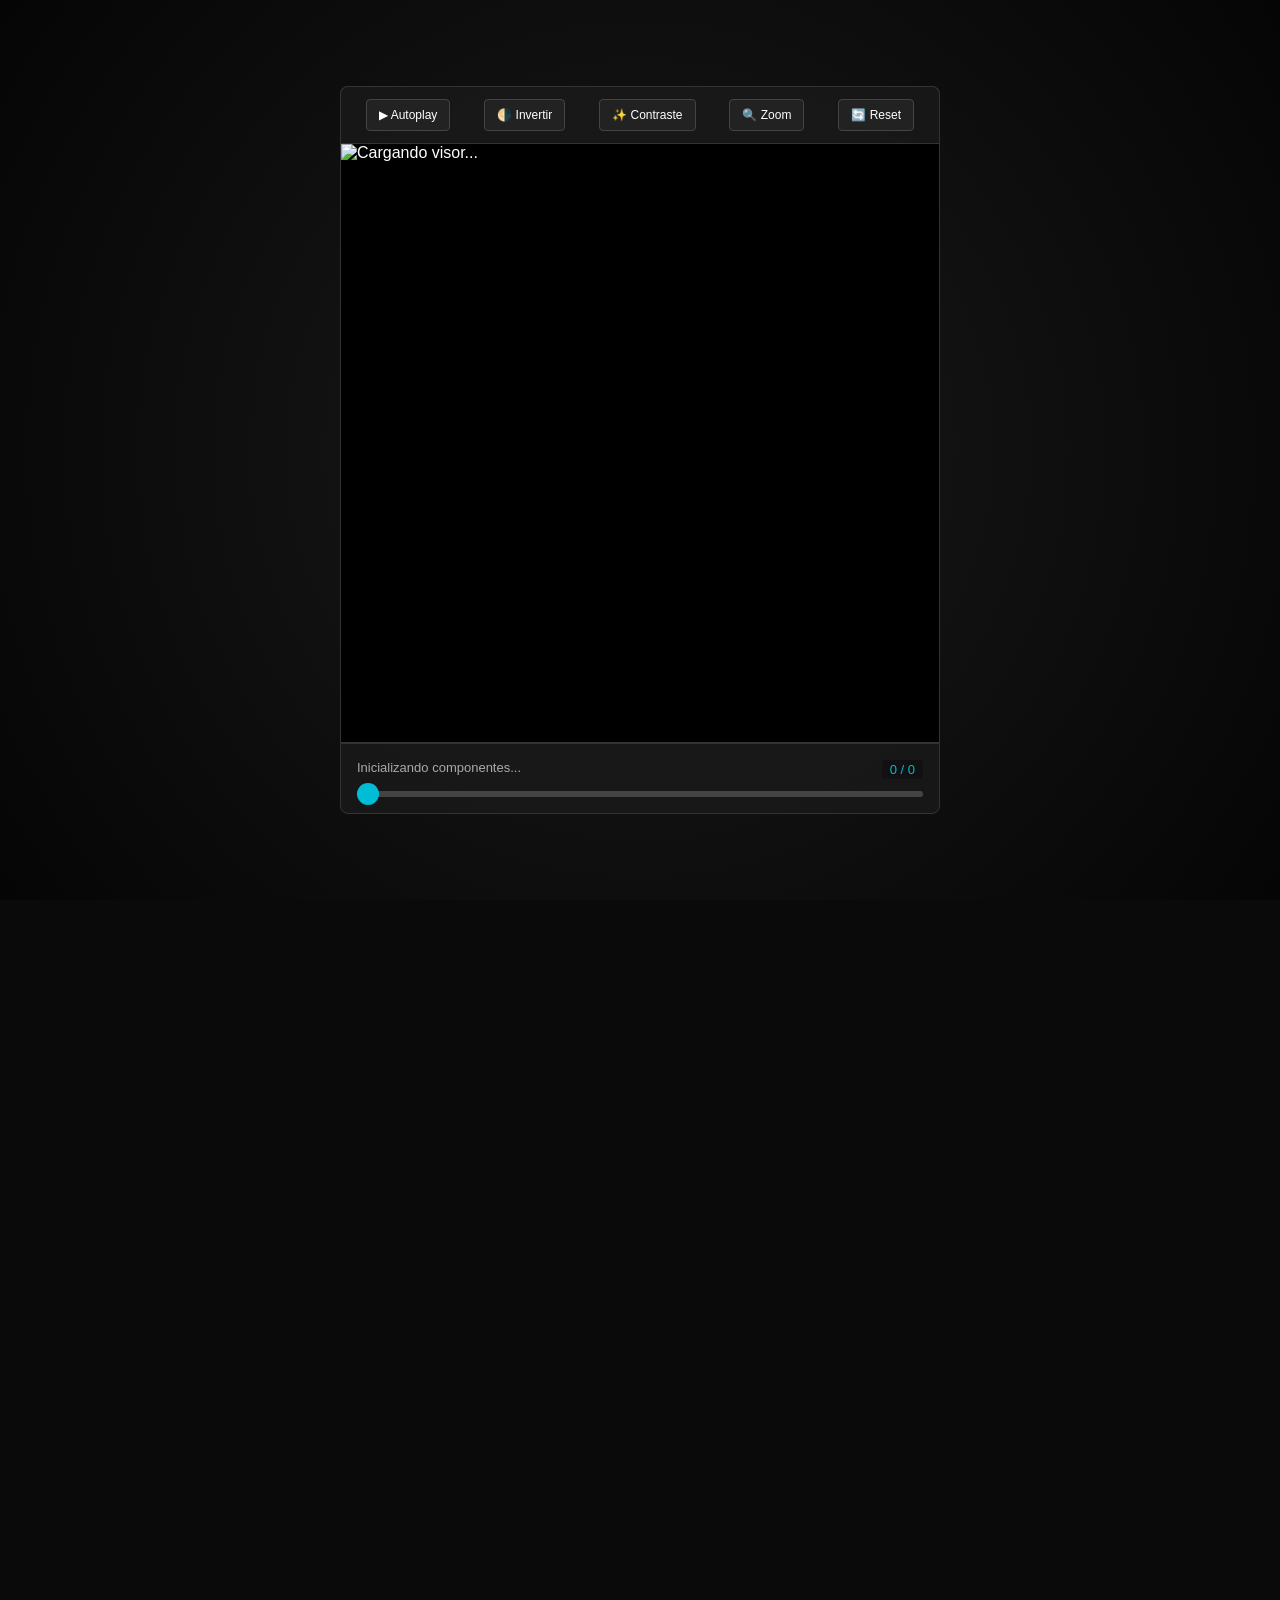
==== index.html @ cb7df7c2 "Rename visodicomhtml.html to index.html" ====
<!DOCTYPE html>
<html lang="es">
<head>
    <meta charset="UTF-8">
    <meta name="viewport" content="width=device-width, initial-scale=1.0">
    <title>Visor DICOM Profesional Completo</title>
    
    <!-- // ENLACE AL ARCHIVO DE ESTILOS EXTERNOS (CSS) -->
    <!-- Vincula la apariencia visual, colores de la interfaz y comportamiento responsivo -->
    <link rel="stylesheet" href="visordicomcss.css">
</head>
<body>

    <!-- // CONTENEDOR DE CONTROL DE SCROLL GLOBAL -->
    <!-- Define el largo de la página. A mayor altura en vh, más suave y preciso es el paso de imágenes -->
    <div class="scroll-wrapper">
        
        <!-- // CONTENEDOR FIJO EN PANTALLA (STICKY VISOR) -->
        <!-- Mantiene la pantalla de diagnóstico clavada en el centro mientras el usuario hace scroll -->
        <div class="visor-container">
            
            <!-- // BARRA DE HERRAMIENTAS SUPERIORES -->
            <!-- Aloja los botones interactivos de autoplay, filtros avanzados, zoom y reinicio -->
            <div class="toolbar">
                <button class="tool-btn" id="btnPlay">▶ Autoplay</button>
                <button class="tool-btn" id="btnInvert">🌗 Invertir</button>
                <button class="tool-btn" id="btnContraste">✨ Contraste</button>
                <button class="tool-btn" id="btnZoom">🔍 Zoom</button>
                <button class="tool-btn" id="btnReset">🔄 Reset</button>
            </div>

            <!-- // MARCO ENMARCADOR DEL VISOR DE IMÁGENES -->
            <!-- Enmarca el estudio médico y recorta los desbordes laterales cuando el zoom está activo -->
            <div class="frame-wrapper" id="wrapper">
                <!-- Elemento de imagen puro donde se inyectan las capas radiológicas -->
                <img id="dicomFrame" src="" alt="Cargando visor...">
            </div>

            <!-- // PANEL DE METADATOS Y CONTROL INFERIOR -->
            <!-- Despliega los estados de carga del archivo, el contador de cortes y la barra deslizante manual -->
            <div class="controls-panel">
                <div class="info-row">
                    <span id="loaderStatus">Inicializando componentes...</span>
                    <span class="status-badge" id="frameCounter">0 / 0</span>
                </div>
                <!-- Barra de rango nativa ideal para control fino con el dedo en pantallas táctiles -->
                <input type="range" id="frameSlider" class="slider-control" min="0" max="0" value="0" disabled>
            </div>

        </div>
    </div>

    <!-- // ENLACE AL ARCHIVO DE LÓGICA (JAVASCRIPT) -->
    <!-- Carga el código encargado de controlar las animaciones, gestos del mouse y precarga en memoria -->
    <script src="visordicomjs.js"></script>
</body>
</html>
---- visordicomcss.css ----
/* // REINICIO DE MÁRGENES NATIVOS DE NAVEGADOR */
/* Asegura que los tamaños de las cajas y paddings se calculen igual en Chrome, Safari y Firefox */
* {
    box-sizing: border-box;
    margin: 0;
    padding: 0;
}

/* // CONFIGURACIÓN DEL ENTORNO OSCURO CLÍNICO */
/* Aplica el color negro de fondo reglamentario para optimizar la visualización de escalas de grises */
body {
    background-color: #0a0a0a;
    color: #ffffff;
    font-family: -apple-system, BlinkMacSystemFont, "Segoe UI", Roboto, sans-serif;
    overflow-x: hidden;
}

/* // CONFIGURACIÓN DEL LARGO DE DESPLAZAMIENTO (SCROLL SENSIBILITY) */
/* Multiplica el tamaño vertical de la pantalla para dar espacio físico al scroll por cortes */
.scroll-wrapper {
    height: 350vh; 
    position: relative;
}

/* // FIJACIÓN DE LA PANTALLA CLÍNICA (STICKY CONTAINER) */
/* Centra los componentes y genera el degradado radial de fondo que simula un negatoscopio digital */
.visor-container {
    position: sticky;
    top: 0;
    height: 100vh;
    width: 100vw;
    display: flex;
    flex-direction: column;
    justify-content: center;
    align-items: center;
    padding: 15px;
    background: radial-gradient(circle, #1a1a1a 0%, #050505 100%);
}

/* // ARQUITECTURA DE LA BARRA DE HERRAMIENTAS (TOOLBAR) */
/* Distribuye los botones superiores de forma simétrica con bordes oscuros integrados */
.toolbar {
    width: 100%;
    max-width: 600px;
    display: flex;
    flex-wrap: wrap;
    justify-content: space-around;
    gap: 8px;
    background: rgba(25, 25, 25, 0.9);
    padding: 12px;
    border-radius: 8px 8px 0 0;
    border: 1px solid #333;
    border-bottom: none;
}

/* // ESTILIZADO DE BOTONES INDIVIDUALES EN REPOSO */
/* Define las propiedades físicas de los botones mientras no se interactúa con ellos */
.tool-btn {
    background: #222;
    color: #fff;
    border: 1px solid #444;
    padding: 8px 12px;
    border-radius: 4px;
    cursor: pointer;
    font-size: 12px;
    transition: background 0.2s, border-color 0.2s;
    display: flex;
    align-items: center;
    gap: 6px;
}

/* // EFECTO HOVER (PASAR EL PUNTERO SOBRE UN BOTÓN) */
/* Destaca con el color cyan característico de interfaces médicas al pasar el mouse */
.tool-btn:hover { 
    background: #333; 
    border-color: #00bcd4; 
}

/* // INTERRUPTOR DE BOTÓN EN ESTADO ACTIVO (MODO ENCENDIDO) */
/* Cambia el color del botón cuando la herramienta respectiva (Play, Zoom, etc.) está en ejecución */
.tool-btn.active { 
    background: #00bcd4; 
    color: #000; 
    border-color: #00bcd4; 
    font-weight: bold; 
}

/* // ALERTA VISUAL PARA EL BOTÓN DE RESTABLECIMIENTO (RESET HOVER) */
/* Cambia el borde a naranja sutil para advertir la limpieza completa de filtros aplicados */
#btnReset:hover {
    border-color: #ff5722;
    color: #ff5722;
}

/* // CAJA PROTECTORA DEL MARCO DE IMAGEN (FRAME INNER LOCK) */
/* Clava la proporción perfectamente cuadrada (1/1) y bloquea selecciones de texto nativas */
.frame-wrapper {
    position: relative;
    width: 100%;
    max-width: 600px;
    aspect-ratio: 1 / 1;
    background: #000;
    border: 1px solid #333;
    overflow: hidden; 
    display: flex;
    justify-content: center;
    align-items: center;
    user-select: none;
    -webkit-user-select: none;
    -moz-user-select: none;
    -ms-user-select: none;
}

/* // RENDERIZADO OPTIMIZADO POR HARDWARE DE LA IMAGEN MÉDICA */
/* Configura el comportamiento elástico del JPG y acelera las transiciones de brillo con la GPU */
.frame-wrapper img {
    width: 100%;
    height: 100%;
    object-fit: contain;
    transition: filter 0.05s ease;
    transform-origin: center center;
    cursor: default; 
    z-index: 1;
    user-select: none;
    -webkit-user-drag: none;
    -webkit-user-select: none;
}

/* // PANEL DE CONTROL E INFORMACIÓN INFERIOR (FOOTER PANEL) */
/* Unifica la estética del contenedor inferior acoplándolo simétricamente a la caja del visor */
.controls-panel {
    width: 100%;
    max-width: 600px;
    display: flex;
    flex-direction: column;
    gap: 12px;
    background: rgba(25, 25, 25, 0.9);
    padding: 16px;
    border-radius: 0 0 8px 8px;
    border: 1px solid #333;
}

/* // ORGANIZACIÓN DE METADATOS TÉCNICOS (INFO ROW) */
/* Fuerza a que los números de cortes usen un ancho fijo monoespaciado para que no "bailen" al cambiar */
.info-row {
    display: flex;
    justify-content: space-between;
    font-size: 13px;
    color: #aaa;
    font-variant-numeric: tabular-nums;
}

/* // DISTINTIVO NUMÉRICO DE CORTE (STATUS BADGE) */
.status-badge { background: #111; padding: 2px 8px; border-radius: 4px; color: #00bcd4; }

/* // ESTILIZADO DE LA PISTA DE LA BARRA DESLIZANTE (SLIDER TRACK) */
.slider-control {
    -webkit-appearance: none;
    appearance: none;
    width: 100%;
    height: 6px;
    border-radius: 3px;
    background: #444;
    outline: none;
}

/* // BOTÓN DESLIZANTE REDONDO PARA INTERFACES WEBKIT (CHROME / SAFARI) */
.slider-control::-webkit-slider-thumb {
    -webkit-appearance: none; appearance: none; width: 22px; height: 22px; border-radius: 50%; background: #00bcd4; cursor: pointer;
}

/* // BOTÓN DESLIZANTE REDONDO PARA INTERFACES GECKO (FIREFOX) */
.slider-control::-moz-range-thumb {
    width: 22px; height: 22px; border: none; border-radius: 50%; background: #00bcd4; cursor: pointer;
}

/* // ADAPTACIÓN DE INTERFAZ PARA DISPOSITIVOS MÓVILES EN HORIZONTAL */
/* Rota los paneles a los costados si la pantalla del celular mide menos de 600px de alto */
@media (max-height: 600px) and (orientation: landscape) {
    .visor-container { flex-direction: row; flex-wrap: wrap; height: auto; min-height: 100vh; }
    .toolbar, .frame-wrapper, .controls-panel { max-width: 450px; }
}
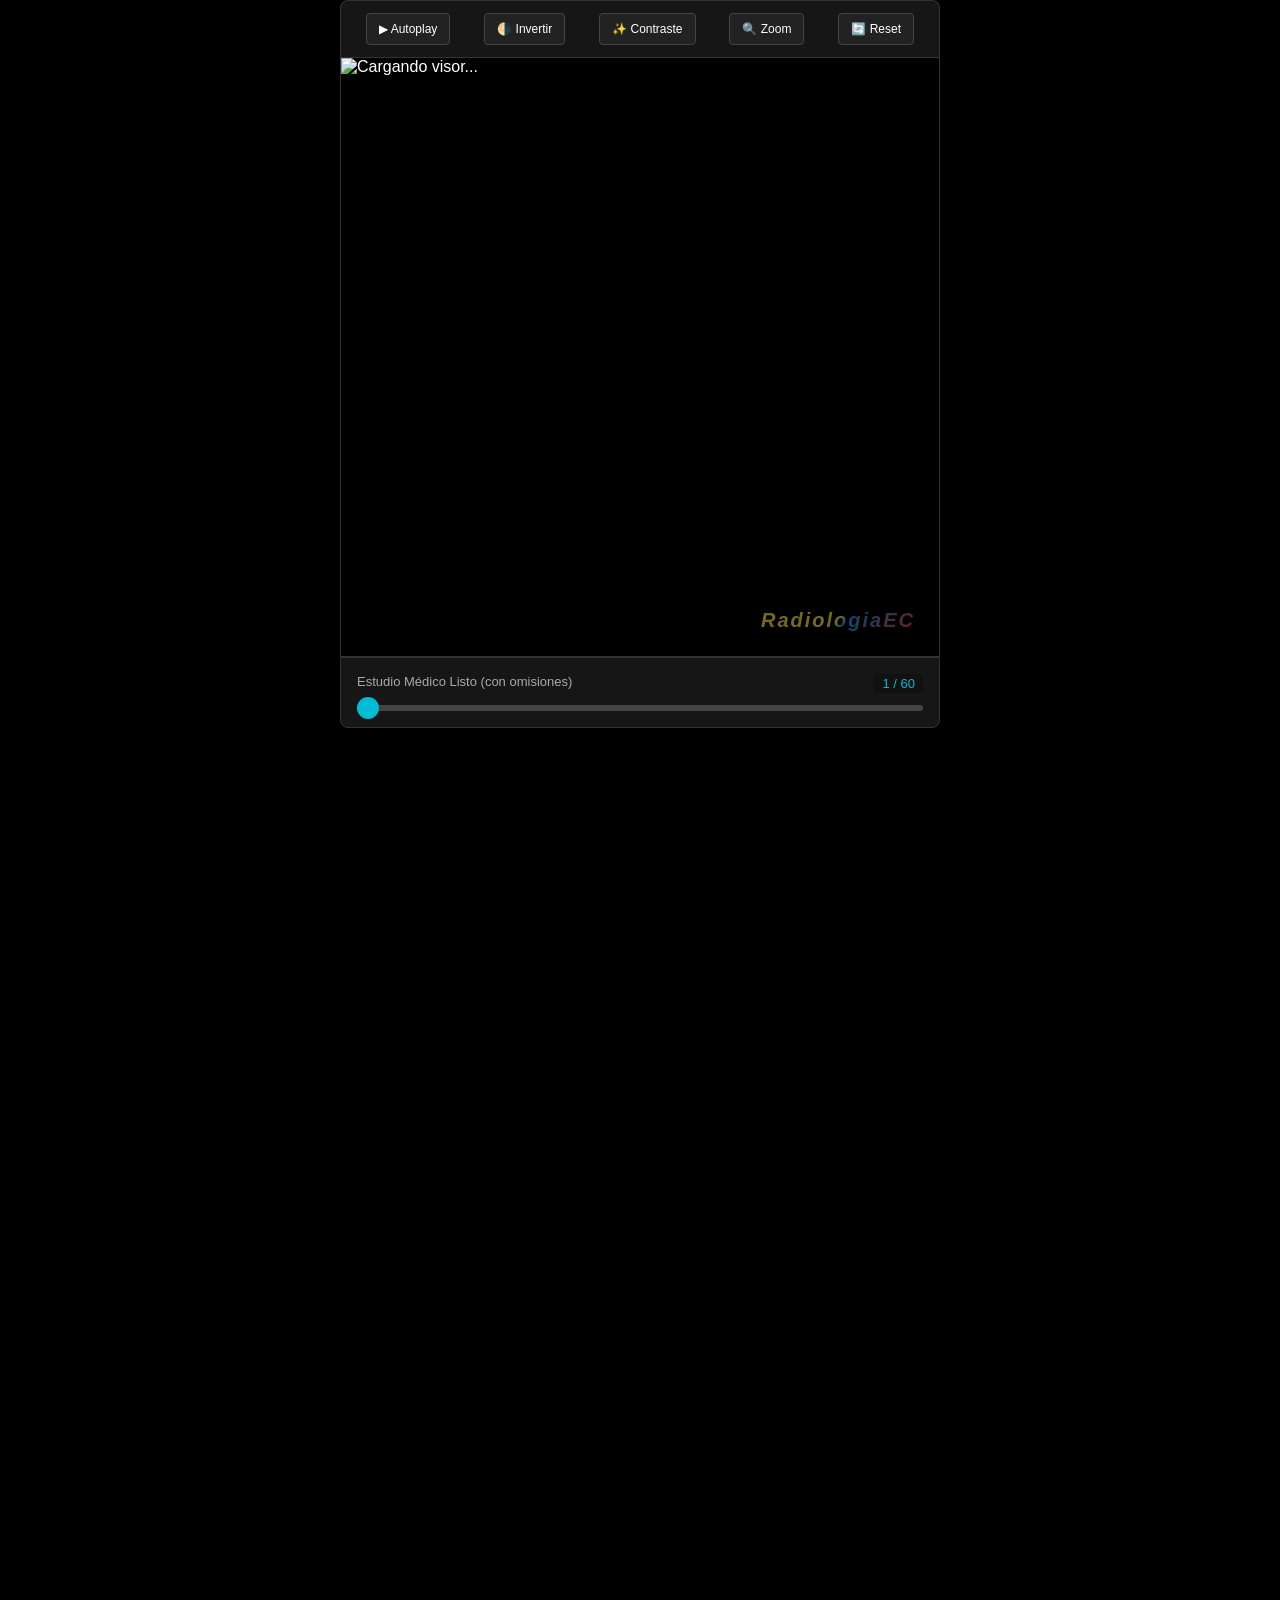
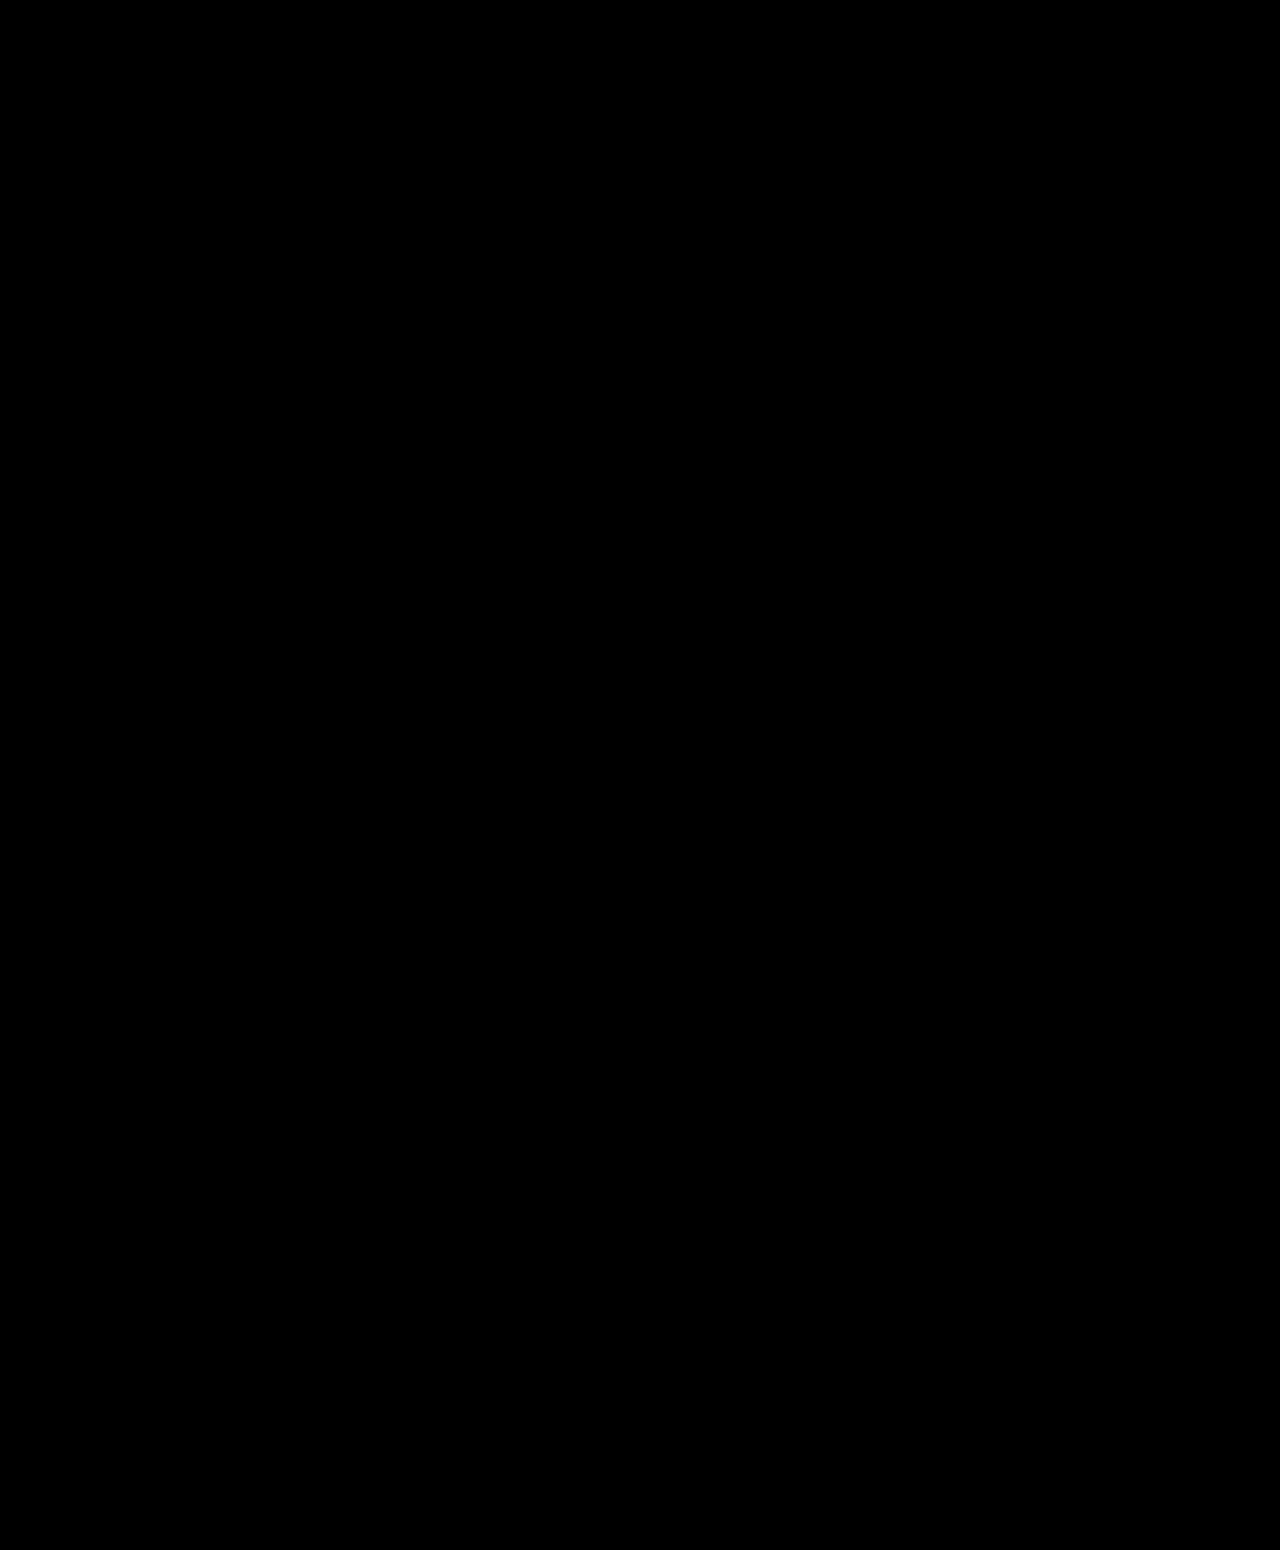
==== commit ece536ae: "Update index.html" ====
--- a/index.html
+++ b/index.html
@@ -34,6 +34,8 @@
             <div class="frame-wrapper" id="wrapper">
                 <!-- Elemento de imagen puro donde se inyectan las capas radiológicas -->
                 <img id="dicomFrame" src="" alt="Cargando visor...">
+                <!-- NUEVA LÍNEA: Copia y pega esto justo debajo de la etiqueta <img> -->
+    <div class="watermark-overlay">RadiologiaEC</div>
             </div>
 
             <!-- // PANEL DE METADATOS Y CONTROL INFERIOR -->
--- a/visordicomcss.css
+++ b/visordicomcss.css
@@ -9,7 +9,7 @@
 /* // CONFIGURACIÓN DEL ENTORNO OSCURO CLÍNICO */
 /* Aplica el color negro de fondo reglamentario para optimizar la visualización de escalas de grises */
 body {
-    background-color: #0a0a0a;
+    background-color: #000000; /* CAMBIADO: Negro absoluto reglamentario */
     color: #ffffff;
     font-family: -apple-system, BlinkMacSystemFont, "Segoe UI", Roboto, sans-serif;
     overflow-x: hidden;
@@ -27,14 +27,14 @@
 .visor-container {
     position: sticky;
     top: 0;
-    height: 100vh;
-    width: 100vw;
+    height: auto;              /* CAMBIADO: Ajusta la altura de forma automática al contenido */
+    width: 100%;               /* CAMBIADO: Usa el 100% del contenedor padre (el iframe) */
     display: flex;
     flex-direction: column;
-    justify-content: center;
+    justify-content: flex-start; /* CAMBIADO: Alinea los elementos arriba eliminando espacios vacíos */
     align-items: center;
-    padding: 15px;
-    background: radial-gradient(circle, #1a1a1a 0%, #050505 100%);
+    padding: 0px;              /* CAMBIADO: Elimina paddings que empujan el diseño hacia adentro */
+    background: #000000;       /* CAMBIADO: Fondo negro plano idéntico a la galería */
 }
 
 /* // ARQUITECTURA DE LA BARRA DE HERRAMIENTAS (TOOLBAR) */
@@ -93,7 +93,6 @@
 }
 
 /* // CAJA PROTECTORA DEL MARCO DE IMAGEN (FRAME INNER LOCK) */
-/* Clava la proporción perfectamente cuadrada (1/1) y bloquea selecciones de texto nativas */
 .frame-wrapper {
     position: relative;
     width: 100%;
@@ -109,6 +108,9 @@
     -webkit-user-select: none;
     -moz-user-select: none;
     -ms-user-select: none;
+    
+    /* SOLUCIÓN AL SCROLL MÓVIL: Bloquea los gestos del navegador sobre este contenedor */
+    touch-action: none; 
 }
 
 /* // RENDERIZADO OPTIMIZADO POR HARDWARE DE LA IMAGEN MÉDICA */
@@ -180,3 +182,39 @@
     .visor-container { flex-direction: row; flex-wrap: wrap; height: auto; min-height: 100vh; }
     .toolbar, .frame-wrapper, .controls-panel { max-width: 450px; }
 }
+/* // CAPA SUPERPUESTA DE MARCA DE AGUA (CURSIVA - PREDOMINIO AMARILLO) */
+.watermark-overlay {
+    position: absolute;
+    /* Mantiene la posición elegida previamente (lejos de la esquina inferior derecha) */
+    bottom: 24px;                                     
+    right: 24px;                                      
+    transform: none;                       
+    font-size: 20px;                       
+    font-weight: 800;                      
+    letter-spacing: 2px;
+    white-space: nowrap;
+    z-index: 10;
+    
+    /* CAMBIADO: Se añade estilo cursiva / inclinado */
+    font-style: italic;
+    
+    /* CAMBIADO: Configuración del degradado diagonal con predominio amarillo */
+    /* El amarillo abarca desde el inicio hasta el 60% dando más cobertura visual, 
+       luego el azul entra en el 80% y el rojo cierra de forma suave en el 100% */
+    background: linear-gradient(135deg, 
+        rgba(255, 235, 59, 0.45) 0%,   /* Amarillo inicial */
+        rgba(255, 235, 59, 0.45) 50%,  /* El amarillo se extiende cubriendo más espacio */
+        rgba(33, 150, 243, 0.45) 55%,  /* Azul comprimido hacia el final */
+        rgba(244, 67, 54, 0.45) 100%   /* Rojo de cierre suave */
+    );
+    
+    /* EFECTO DE RECORTE DE TEXTO */
+    -webkit-background-clip: text;
+    background-clip: text;
+    -webkit-text-fill-color: transparent; 
+    
+    /* SEGURIDAD DE INTERFAZ DICOM */
+    pointer-events: none;                  
+    user-select: none;                    
+    -webkit-user-select: none;
+}
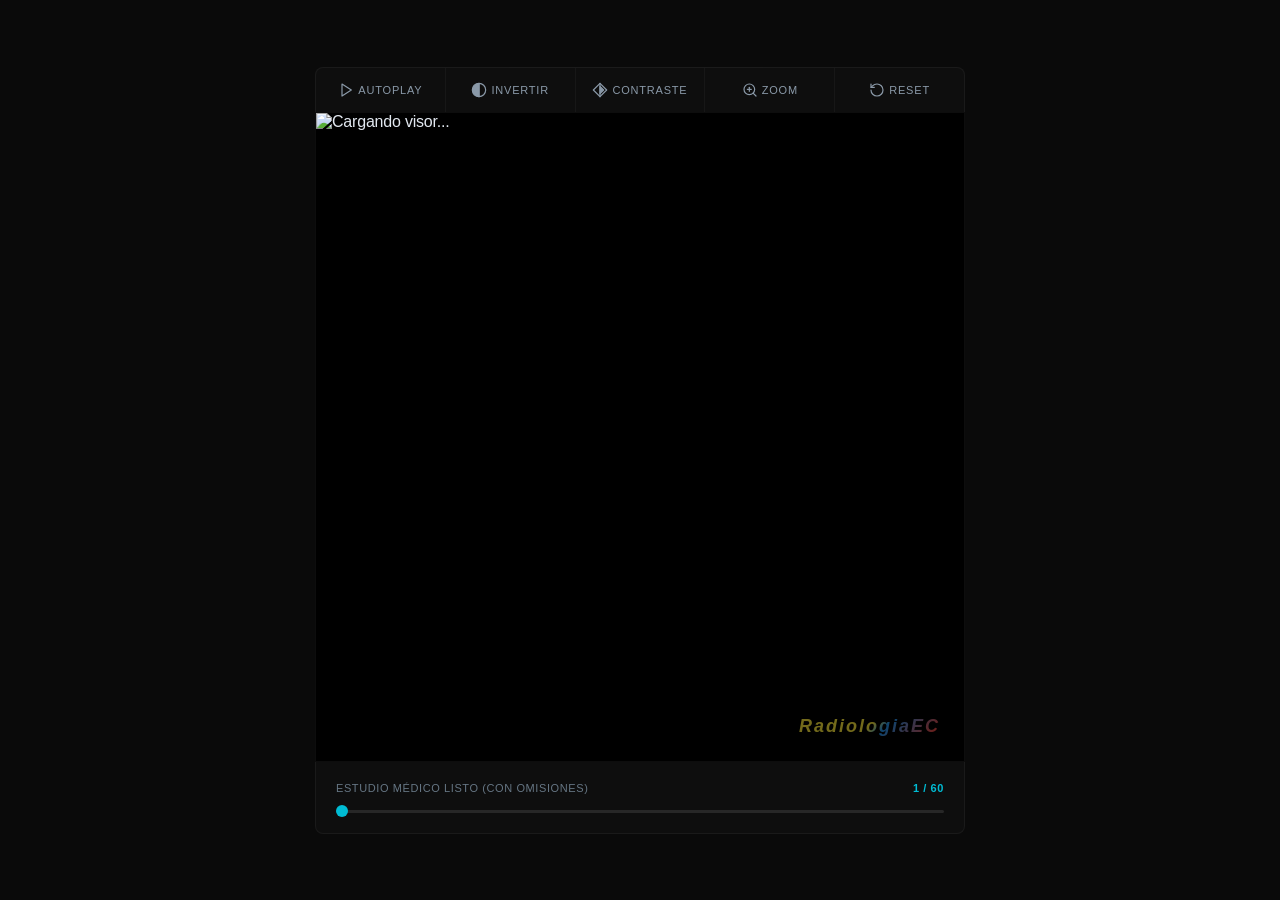
==== commit bde6d741: "Update index.html" ====
--- a/index.html
+++ b/index.html
@@ -22,11 +22,21 @@
             <!-- // BARRA DE HERRAMIENTAS SUPERIORES -->
             <!-- Aloja los botones interactivos de autoplay, filtros avanzados, zoom y reinicio -->
             <div class="toolbar">
-                <button class="tool-btn" id="btnPlay">▶ Autoplay</button>
-                <button class="tool-btn" id="btnInvert">🌗 Invertir</button>
-                <button class="tool-btn" id="btnContraste">✨ Contraste</button>
-                <button class="tool-btn" id="btnZoom">🔍 Zoom</button>
-                <button class="tool-btn" id="btnReset">🔄 Reset</button>
+<button id="btnPlay" class="tool-btn">
+<svg xmlns="http://w3.org" width="16" height="16" viewBox="0 0 24 24" fill="none" stroke="currentColor" stroke-width="1.8" stroke-linecap="round" stroke-linejoin="round">
+<polygon points="6 3 20 12 6 21 6 3"></polygon></svg><span>AutoPlay</span></button>
+<button id="btnInvert" class="tool-btn">
+<svg xmlns="http://w3.org" width="16" height="16" viewBox="0 0 24 24" fill="none" stroke="currentColor" stroke-width="1.8" stroke-linecap="round" stroke-linejoin="round">
+<path d="M12 2a10 10 0 0 0-10 10 10 10 0 0 0 10 10V2Z" fill="currentColor"></path><path d="M12 2a10 10 0 0 1 10 10 10 10 0 0 1-10 10V2Z"></path></svg><span>Invertir</span></button>
+<button id="btnContraste" class="tool-btn">
+<svg xmlns="http://w3.org" width="16" height="16" viewBox="0 0 24 24" fill="none" stroke="currentColor" stroke-width="1.8" stroke-linecap="round" stroke-linejoin="round">
+<path d="M12 2 2 12l10 10 10-10Z"/><path d="m12 2v20" /><path d="M12 6.5l5.5 5.5-5.5 5.5Z" fill="currentColor"/></svg><span>Contraste</span></button>
+<button id="btnZoom" class="tool-btn">
+<svg xmlns="http://w3.org" width="16" height="16" viewBox="0 0 24 24" fill="none" stroke="currentColor" stroke-width="1.8" stroke-linecap="round" stroke-linejoin="round">
+<circle cx="11" cy="11" r="8"></circle><line x1="21" y1="21" x2="16.65" y2="16.65"></line><line x1="11" y1="8" x2="11" y2="14"></line><line x1="8" y1="11" x2="14" y2="11"></line></svg><span>Zoom</span></button>
+<button id="btnReset" class="tool-btn">
+<svg xmlns="http://w3.org" width="16" height="16" viewBox="0 0 24 24" fill="none" stroke="currentColor" stroke-width="1.8" stroke-linecap="round" stroke-linejoin="round">
+<path d="M3 12a9 9 0 1 0 9-9 9.75 9.75 0 0 0-6.74 2.74L3 8"></path><polyline points="3 3 3 8 8 8"></polyline></svg><span>Reset</span></button>
             </div>
 
             <!-- // MARCO ENMARCADOR DEL VISOR DE IMÁGENES -->
--- a/visordicomcss.css
+++ b/visordicomcss.css
@@ -1,211 +1,268 @@
-/* // REINICIO DE MÁRGENES NATIVOS DE NAVEGADOR */
-/* Asegura que los tamaños de las cajas y paddings se calculen igual en Chrome, Safari y Firefox */
+/* ==========================================================================
+   REINICIO Y CONFIGURACIÓN DEL ENTORNO OSCURO MINIMALISTA
+   ========================================================================== */
 * {
     box-sizing: border-box;
     margin: 0;
     padding: 0;
 }
 
-/* // CONFIGURACIÓN DEL ENTORNO OSCURO CLÍNICO */
-/* Aplica el color negro de fondo reglamentario para optimizar la visualización de escalas de grises */
 body {
-    background-color: #000000; /* CAMBIADO: Negro absoluto reglamentario */
-    color: #ffffff;
-    font-family: -apple-system, BlinkMacSystemFont, "Segoe UI", Roboto, sans-serif;
+    background-color: #0a0a0a; /* CAMBIADO: Negro profundo suavizado para mitigar la fatiga ocular */
+    color: #e2e8f0;
+    font-family: -apple-system, BlinkMacSystemFont, "SF Pro Display", "Segoe UI", Roboto, sans-serif;
     overflow-x: hidden;
-}
-
-/* // CONFIGURACIÓN DEL LARGO DE DESPLAZAMIENTO (SCROLL SENSIBILITY) */
-/* Multiplica el tamaño vertical de la pantalla para dar espacio físico al scroll por cortes */
+    letter-spacing: -0.2px;
+}
+
+/* // REINICIO DE ARQUITECTURA DE ALTURA STICKY A FIJA */
 .scroll-wrapper {
-    height: 350vh; 
+    height: 100vh; /* CAMBIADO: Eliminamos los 350vh. El contenedor ya no crece infinitamente */
     position: relative;
-}
-
-/* // FIJACIÓN DE LA PANTALLA CLÍNICA (STICKY CONTAINER) */
-/* Centra los componentes y genera el degradado radial de fondo que simula un negatoscopio digital */
+    overflow: hidden; /* Evita que el iframe intente pintar barras de scroll */
+}
+/* CONTAINER PRINCIPAL: Recupera el flujo tridimensional para activar el scroll de JavaScript */
 .visor-container {
-    position: sticky;
+    position: relative; /* CAMBIADO: De 'sticky' a 'relative' */
     top: 0;
-    height: auto;              /* CAMBIADO: Ajusta la altura de forma automática al contenido */
-    width: 100%;               /* CAMBIADO: Usa el 100% del contenedor padre (el iframe) */
+    height: 100vh; 
+    width: 100%;
     display: flex;
     flex-direction: column;
-    justify-content: flex-start; /* CAMBIADO: Alinea los elementos arriba eliminando espacios vacíos */
-    align-items: center;
-    padding: 0px;              /* CAMBIADO: Elimina paddings que empujan el diseño hacia adentro */
-    background: #000000;       /* CAMBIADO: Fondo negro plano idéntico a la galería */
-}
-
-/* // ARQUITECTURA DE LA BARRA DE HERRAMIENTAS (TOOLBAR) */
-/* Distribuye los botones superiores de forma simétrica con bordes oscuros integrados */
+    align-items: center;
+    justify-content: center;
+    padding: 0; 
+    background: #0a0a0a;
+}
+
+/* ==========================================================================
+   BARRA DE HERRAMIENTAS (TOOLBAR) UNIFICADA MINIMALISTA
+   ========================================================================== */
 .toolbar {
     width: 100%;
-    max-width: 600px;
-    display: flex;
-    flex-wrap: wrap;
-    justify-content: space-around;
-    gap: 8px;
-    background: rgba(25, 25, 25, 0.9);
-    padding: 12px;
+    max-width: 650px;
+    display: flex;
+    flex-wrap: nowrap; /* Mantiene la línea recta absoluta */
+    justify-content: stretch;
+    background: #0e0e0e; /* Fondo integrado sólido sin reflejos molestos */
+    padding: 0;
     border-radius: 8px 8px 0 0;
-    border: 1px solid #333;
+    border: 1px solid rgba(255, 255, 255, 0.05); /* Línea perimetral casi invisible */
     border-bottom: none;
-}
-
-/* // ESTILIZADO DE BOTONES INDIVIDUALES EN REPOSO */
-/* Define las propiedades físicas de los botones mientras no se interactúa con ellos */
+    overflow: hidden;
+}
+
+/* BOTONES INTEGRADOS EN LÍNEA (SIN CAJONES) */
 .tool-btn {
-    background: #222;
-    color: #fff;
-    border: 1px solid #444;
-    padding: 8px 12px;
-    border-radius: 4px;
+    flex: 1;
+    background: transparent;
+    color: #8a99a8; /* Color tenue para no competir con el diagnóstico */
+    border: none;
+    padding: 14px 4px;
+    border-radius: 0;
     cursor: pointer;
-    font-size: 12px;
-    transition: background 0.2s, border-color 0.2s;
-    display: flex;
-    align-items: center;
-    gap: 6px;
-}
-
-/* // EFECTO HOVER (PASAR EL PUNTERO SOBRE UN BOTÓN) */
-/* Destaca con el color cyan característico de interfaces médicas al pasar el mouse */
+    font-size: 11px;
+    font-weight: 500;
+    text-transform: uppercase; /* Estética de software de precisión */
+    letter-spacing: 0.8px;
+    text-decoration: none;
+    display: flex;
+    align-items: center;
+    justify-content: center;
+    gap: 4px;
+    transition: all 0.2s cubic-bezier(0.25, 1, 0.5, 1);
+}
+
+/* Separadores verticales minimalistas */
+.tool-btn:not(:last-child) {
+    border-right: 1px solid rgba(255, 255, 255, 0.04);
+}
+
+/* // EFECTO HOVER MINIMALISTA CON TOQUE CIAN CLÍNICO */
+/* Genera una transición suave hacia el cian tanto en el texto como en el fondo */
 .tool-btn:hover { 
-    background: #333; 
-    border-color: #00bcd4; 
-}
-
-/* // INTERRUPTOR DE BOTÓN EN ESTADO ACTIVO (MODO ENCENDIDO) */
-/* Cambia el color del botón cuando la herramienta respectiva (Play, Zoom, etc.) está en ejecución */
+    background: rgba(0, 188, 212, 0.08); /* Fondo cian sutil de diagnóstico */
+    color: #00bcd4;                      /* El texto y emojis cambian a cian puro */
+    border-right: 1px solid rgba(0, 188, 212, 0.1) !important; /* Ilumina sutilmente el divisor derecho */
+}
+
+/* Botón Activo: Cambia el texto al cyan clínico nativo y agrega un indicador plano */
 .tool-btn.active { 
-    background: #00bcd4; 
-    color: #000; 
-    border-color: #00bcd4; 
-    font-weight: bold; 
-}
-
-/* // ALERTA VISUAL PARA EL BOTÓN DE RESTABLECIMIENTO (RESET HOVER) */
-/* Cambia el borde a naranja sutil para advertir la limpieza completa de filtros aplicados */
+    background: rgba(0, 188, 212, 0.04);
+    color: #00bcd4; 
+    font-weight: 600;
+}
+
+/* // ALERTA VISUAL ADAPTADA PARA EL BOTÓN DE RESTABLECIMIENTO (RESET HOVER) */
+/* El botón reset mantiene su código de color naranja de advertencia en su hover */
 #btnReset:hover {
-    border-color: #ff5722;
+    background: rgba(255, 87, 34, 0.08);
     color: #ff5722;
-}
-
-/* // CAJA PROTECTORA DEL MARCO DE IMAGEN (FRAME INNER LOCK) */
+    border-right: 1px solid rgba(255, 87, 34, 0.2) !important;
+}
+/* Asegura que el icono SVG herede el color dinámico del botón (gris en reposo, cian en hover) */
+.tool-btn svg {
+    flex-shrink: 0; /* Impide que el icono se aplaste si el texto es largo */
+    color: inherit; /* Copia el color exacto del texto del botón de forma automática */
+    transition: transform 0.2s ease;
+}
+
+/* Efecto opcional: Hace que el icono del botón seleccionado aumente sutilmente de tamaño */
+.tool-btn:hover svg {
+    transform: scale(1.1);
+}
+/* ==========================================================================
+   CAJA PROTECTORA DEL MARCO DE IMAGEN (FRAME INNER LOCK)
+   ========================================================================== */
 .frame-wrapper {
     position: relative;
     width: 100%;
-    max-width: 600px;
+    max-width: 650px;
     aspect-ratio: 1 / 1;
-    background: #000;
-    border: 1px solid #333;
+    background: #000000;
+    border: 1px solid rgba(255, 255, 255, 0.05);
     overflow: hidden; 
     display: flex;
     justify-content: center;
     align-items: center;
     user-select: none;
-    -webkit-user-select: none;
-    -moz-user-select: none;
-    -ms-user-select: none;
-    
-    /* SOLUCIÓN AL SCROLL MÓVIL: Bloquea los gestos del navegador sobre este contenedor */
+    
+    /* PROPIEDAD CLAVE: Bloquea los gestos nativos del navegador móvil en esta área */
     touch-action: none; 
 }
-
-/* // RENDERIZADO OPTIMIZADO POR HARDWARE DE LA IMAGEN MÉDICA */
-/* Configura el comportamiento elástico del JPG y acelera las transiciones de brillo con la GPU */
 .frame-wrapper img {
     width: 100%;
     height: 100%;
     object-fit: contain;
-    transition: filter 0.05s ease;
+    transition: filter 0.04s ease;
     transform-origin: center center;
-    cursor: default; 
-    z-index: 1;
-    user-select: none;
-    -webkit-user-drag: none;
-    -webkit-user-select: none;
-}
-
-/* // PANEL DE CONTROL E INFORMACIÓN INFERIOR (FOOTER PANEL) */
-/* Unifica la estética del contenedor inferior acoplándolo simétricamente a la caja del visor */
+}
+
+/* ==========================================================================
+   PANEL DE CONTROL INFERIOR (FOOTER PANEL)
+   ========================================================================== */
 .controls-panel {
     width: 100%;
-    max-width: 600px;
+    max-width: 650px;
     display: flex;
     flex-direction: column;
-    gap: 12px;
-    background: rgba(25, 25, 25, 0.9);
-    padding: 16px;
+    gap: 16px;
+    background: #0e0e0e;
+    padding: 20px;
     border-radius: 0 0 8px 8px;
-    border: 1px solid #333;
-}
-
-/* // ORGANIZACIÓN DE METADATOS TÉCNICOS (INFO ROW) */
-/* Fuerza a que los números de cortes usen un ancho fijo monoespaciado para que no "bailen" al cambiar */
+    border: 1px solid rgba(255, 255, 255, 0.05);
+    border-top: none;
+}
+
+/* METADATOS TÉCNICOS */
 .info-row {
     display: flex;
     justify-content: space-between;
-    font-size: 13px;
-    color: #aaa;
+    align-items: center;
+    font-size: 11px;
+    font-weight: 500;
+    text-transform: uppercase;
+    letter-spacing: 0.6px;
+    color: #667684;
+}
+
+/* Distintivo de cortes transformado en texto plano elegante */
+.status-badge { 
+    background: transparent; 
+    padding: 0; 
+    color: #00bcd4; 
     font-variant-numeric: tabular-nums;
-}
-
-/* // DISTINTIVO NUMÉRICO DE CORTE (STATUS BADGE) */
-.status-badge { background: #111; padding: 2px 8px; border-radius: 4px; color: #00bcd4; }
-
-/* // ESTILIZADO DE LA PISTA DE LA BARRA DESLIZANTE (SLIDER TRACK) */
+    font-weight: 600;
+}
+
+/* ID del Loader / Estado */
+#loaderStatus {
+    font-variant-numeric: tabular-nums;
+}
+
+/* ==========================================================================
+   BARRA DESLIZANTE (SLIDER TRACK) ULTRA-MINIMALISTA
+   ========================================================================== */
 .slider-control {
     -webkit-appearance: none;
     appearance: none;
     width: 100%;
-    height: 6px;
-    border-radius: 3px;
-    background: #444;
+    height: 3px; /* CAMBIADO: Línea de deslizamiento ultra delgada */
+    border-radius: 2px;
+    background: rgba(255, 255, 255, 0.1);
     outline: none;
-}
-
-/* // BOTÓN DESLIZANTE REDONDO PARA INTERFACES WEBKIT (CHROME / SAFARI) */
+    transition: background 0.3s;
+}
+
+.slider-control:hover {
+    background: rgba(255, 255, 255, 0.15);
+}
+
+/* BOTÓN DESLIZANTE (THUMB): Reducido de tamaño para diseño de aguja de precisión */
 .slider-control::-webkit-slider-thumb {
-    -webkit-appearance: none; appearance: none; width: 22px; height: 22px; border-radius: 50%; background: #00bcd4; cursor: pointer;
-}
-
-/* // BOTÓN DESLIZANTE REDONDO PARA INTERFACES GECKO (FIREFOX) */
+    -webkit-appearance: none; 
+    appearance: none; 
+    width: 12px; /* Reducido de 22px a 12px */
+    height: 12px; 
+    border-radius: 50%; 
+    background: #00bcd4; 
+    cursor: pointer;
+    transition: transform 0.15s ease;
+}
+.slider-control::-webkit-slider-thumb:hover {
+    transform: scale(1.3); /* Crece sutilmente al poner el cursor encima */
+}
+
 .slider-control::-moz-range-thumb {
-    width: 22px; height: 22px; border: none; border-radius: 50%; background: #00bcd4; cursor: pointer;
-}
-
-/* // ADAPTACIÓN DE INTERFAZ PARA DISPOSITIVOS MÓVILES EN HORIZONTAL */
-/* Rota los paneles a los costados si la pantalla del celular mide menos de 600px de alto */
+    width: 12px; 
+    height: 12px; 
+    border: none; 
+    border-radius: 50%; 
+    background: #00bcd4; 
+    cursor: pointer;
+    transition: transform 0.15s ease;
+}
+.slider-control::-moz-range-thumb:hover {
+    transform: scale(1.3);
+}
+
+/* ADAPTACIÓN MÓVILES */
 @media (max-height: 600px) and (orientation: landscape) {
-    .visor-container { flex-direction: row; flex-wrap: wrap; height: auto; min-height: 100vh; }
+    .visor-container { padding: 10px; flex-direction: row; flex-wrap: wrap; }
     .toolbar, .frame-wrapper, .controls-panel { max-width: 450px; }
 }
-/* // CAPA SUPERPUESTA DE MARCA DE AGUA (CURSIVA - PREDOMINIO AMARILLO) */
+/* // CAPA SUPERPUESTA DE MARCA DE AGUA (DISEÑO IDÉNTICO EN PC Y MÓVIL) */
 .watermark-overlay {
     position: absolute;
-    /* Mantiene la posición elegida previamente (lejos de la esquina inferior derecha) */
-    bottom: 24px;                                     
-    right: 24px;                                      
+    /* Ubicación fija con margen proporcional (escalable en pantallas chicas) */
+    bottom: min(24px, 4%);                                     
+    right: min(24px, 4%);                                      
     transform: none;                       
-    font-size: 20px;                       
+    z-index: 10;
+    
+    /* BLOQUEO DE ERRORES MÓVILES (Fuerza la misma fuente en PC, Android e iOS) */
+    font-family: -apple-system, BlinkMacSystemFont, "Segoe UI", Roboto, Helvetica, Arial, sans-serif;
+    font-style: italic;                    /* Mantiene estilo cursiva */
     font-weight: 800;                      
-    letter-spacing: 2px;
+    text-transform: none;                  /* Respeta mayúsculas y minúsculas ingresadas */
     white-space: nowrap;
-    z-index: 10;
-    
-    /* CAMBIADO: Se añade estilo cursiva / inclinado */
-    font-style: italic;
-    
-    /* CAMBIADO: Configuración del degradado diagonal con predominio amarillo */
-    /* El amarillo abarca desde el inicio hasta el 60% dando más cobertura visual, 
-       luego el azul entra en el 80% y el rojo cierra de forma suave en el 100% */
+    
+    /* TIPOGRAFÍA FLUIDA Y CONTROLADA */
+    /* clamp(Mínimo, Cálculo Dinámico según contenedor, Máximo) */
+    font-size: clamp(12px, 1.5vw + 8px, 18px); 
+    letter-spacing: clamp(1px, 0.2vw, 2px);    /* Evita que las letras se amontonen en celulares */
+
+    /* PROTECCIÓN DE RENDERIZADO MÓVIL */
+    -webkit-text-size-adjust: 100%;        /* Evita que los iPhones alteren el tamaño diseñado */
+    text-rendering: optimizeLegibility;     /* Asegura bordes limpios en las letras */
+    -webkit-font-smoothing: antialiased;   /* Suaviza los pixeles en pantallas Retina/OLED */
+    
+    /* DEGRADADO DIAGONAL CON PREDOMINIO AMARILLO (SUTRE SOBRE TC DE NEGRO ABSOLUTO) */
     background: linear-gradient(135deg, 
-        rgba(255, 235, 59, 0.45) 0%,   /* Amarillo inicial */
-        rgba(255, 235, 59, 0.45) 50%,  /* El amarillo se extiende cubriendo más espacio */
-        rgba(33, 150, 243, 0.45) 55%,  /* Azul comprimido hacia el final */
-        rgba(244, 67, 54, 0.45) 100%   /* Rojo de cierre suave */
+        rgba(255, 235, 59, 0.45) 0%,   
+        rgba(255, 235, 59, 0.45) 50%,  /* El amarillo abarca el 60% del texto */
+        rgba(33, 150, 243, 0.45) 60%,  
+        rgba(244, 67, 54, 0.45) 95%   
     );
     
     /* EFECTO DE RECORTE DE TEXTO */
@@ -213,8 +270,8 @@
     background-clip: text;
     -webkit-text-fill-color: transparent; 
     
-    /* SEGURIDAD DE INTERFAZ DICOM */
-    pointer-events: none;                  
-    user-select: none;                    
+    /* INTERACCIONES TÁCTILES SIN BLOQUEOS */
+    pointer-events: none;                  /* Gestos táctiles atraviesan la capa */
+    user-select: none;                     /* Bloquea copiado accidental al arrastrar */
     -webkit-user-select: none;
 }
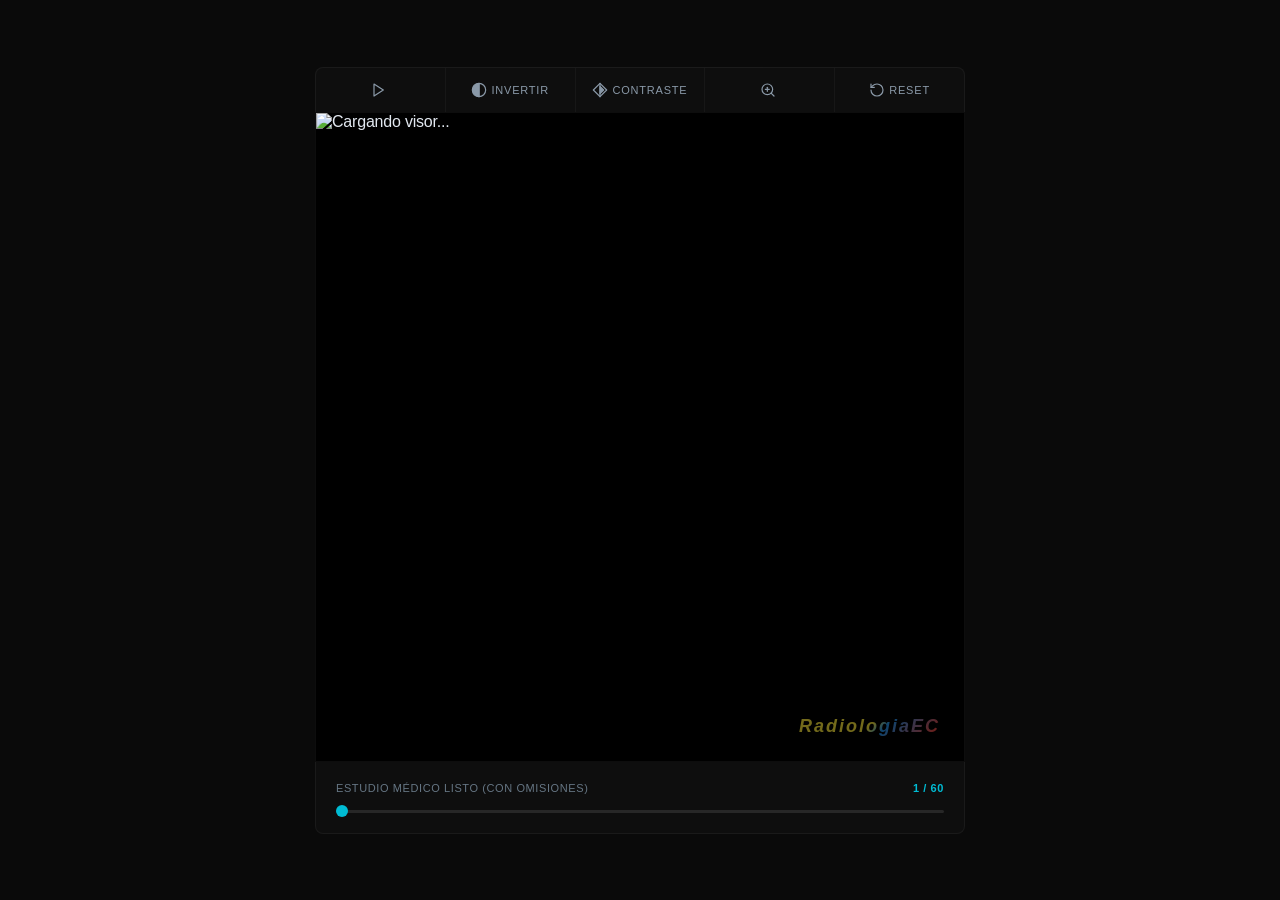
==== commit 26a9edfd: "Update index.html" ====
--- a/index.html
+++ b/index.html
@@ -22,18 +22,18 @@
             <!-- // BARRA DE HERRAMIENTAS SUPERIORES -->
             <!-- Aloja los botones interactivos de autoplay, filtros avanzados, zoom y reinicio -->
             <div class="toolbar">
-<button id="btnPlay" class="tool-btn">
+<button id="btnPlay" class="tool-btn" data-text-off="Play" data-text-on="Pause">
 <svg xmlns="http://w3.org" width="16" height="16" viewBox="0 0 24 24" fill="none" stroke="currentColor" stroke-width="1.8" stroke-linecap="round" stroke-linejoin="round">
-<polygon points="6 3 20 12 6 21 6 3"></polygon></svg><span>AutoPlay</span></button>
+<polygon points="6 3 20 12 6 21 6 3"></polygon></svg><span class="btn-text"></span></button>
 <button id="btnInvert" class="tool-btn">
 <svg xmlns="http://w3.org" width="16" height="16" viewBox="0 0 24 24" fill="none" stroke="currentColor" stroke-width="1.8" stroke-linecap="round" stroke-linejoin="round">
 <path d="M12 2a10 10 0 0 0-10 10 10 10 0 0 0 10 10V2Z" fill="currentColor"></path><path d="M12 2a10 10 0 0 1 10 10 10 10 0 0 1-10 10V2Z"></path></svg><span>Invertir</span></button>
 <button id="btnContraste" class="tool-btn">
 <svg xmlns="http://w3.org" width="16" height="16" viewBox="0 0 24 24" fill="none" stroke="currentColor" stroke-width="1.8" stroke-linecap="round" stroke-linejoin="round">
 <path d="M12 2 2 12l10 10 10-10Z"/><path d="m12 2v20" /><path d="M12 6.5l5.5 5.5-5.5 5.5Z" fill="currentColor"/></svg><span>Contraste</span></button>
-<button id="btnZoom" class="tool-btn">
+<button id="btnZoom" class="tool-btn" data-text-off="Zoom" data-text-on="Normal">
 <svg xmlns="http://w3.org" width="16" height="16" viewBox="0 0 24 24" fill="none" stroke="currentColor" stroke-width="1.8" stroke-linecap="round" stroke-linejoin="round">
-<circle cx="11" cy="11" r="8"></circle><line x1="21" y1="21" x2="16.65" y2="16.65"></line><line x1="11" y1="8" x2="11" y2="14"></line><line x1="8" y1="11" x2="14" y2="11"></line></svg><span>Zoom</span></button>
+<circle cx="11" cy="11" r="8"></circle><line x1="21" y1="21" x2="16.65" y2="16.65"></line><line x1="11" y1="8" x2="11" y2="14"></line><line x1="8" y1="11" x2="14" y2="11"></line></svg><span class="btn-text"></span></button>
 <button id="btnReset" class="tool-btn">
 <svg xmlns="http://w3.org" width="16" height="16" viewBox="0 0 24 24" fill="none" stroke="currentColor" stroke-width="1.8" stroke-linecap="round" stroke-linejoin="round">
 <path d="M3 12a9 9 0 1 0 9-9 9.75 9.75 0 0 0-6.74 2.74L3 8"></path><polyline points="3 3 3 8 8 8"></polyline></svg><span>Reset</span></button>
--- a/visordicomcss.css
+++ b/visordicomcss.css
@@ -275,3 +275,41 @@
     user-select: none;                     /* Bloquea copiado accidental al arrastrar */
     -webkit-user-select: none;
 }
+
+/* ==========================================================================
+   DISEÑO BASE PARA COMPU / PANTALLAS GRANDES (MUESTRA TEXTO + ICONO)
+   ========================================================================== */
+.tool-btn span {
+    display: inline-block; /* Asegura que el texto sea visible en PC */
+}
+
+.tool-btn svg {
+    width: 16px;  /* Tamaño estilizado estándar para escritorio */
+    height: 16px;
+    stroke-width: 1.8;
+}
+
+/* ==========================================================================
+   FILTRO PARA MÓVILES (ACTIVA SOLO ICONOS CUANDO EL IFRAME SE ENCOGE)
+   Calibrado a 540px para capturar con precisión el tamaño del iframe en celulares
+   ========================================================================== */
+@media screen and (max-width: 540px) {
+    /* 1. Oculta el texto de forma radical solo dentro del entorno móvil */
+    .tool-btn span {
+        display: none !important;
+    }
+
+    /* 2. Centra los iconos de forma táctil en el espacio liberado */
+    .tool-btn {
+        padding: 16px 0 !important; 
+        justify-content: center !important;
+        min-width: 0 !important;
+    }
+
+    /* 3. Agranda los iconos para que resalten al tacto en pantallas de celular */
+    .tool-btn svg {
+        width: 22px !important;   
+        height: 22px !important;
+        stroke-width: 2.2 !important; /* Trazos más definidos para diagnóstico móvil */
+    }
+}
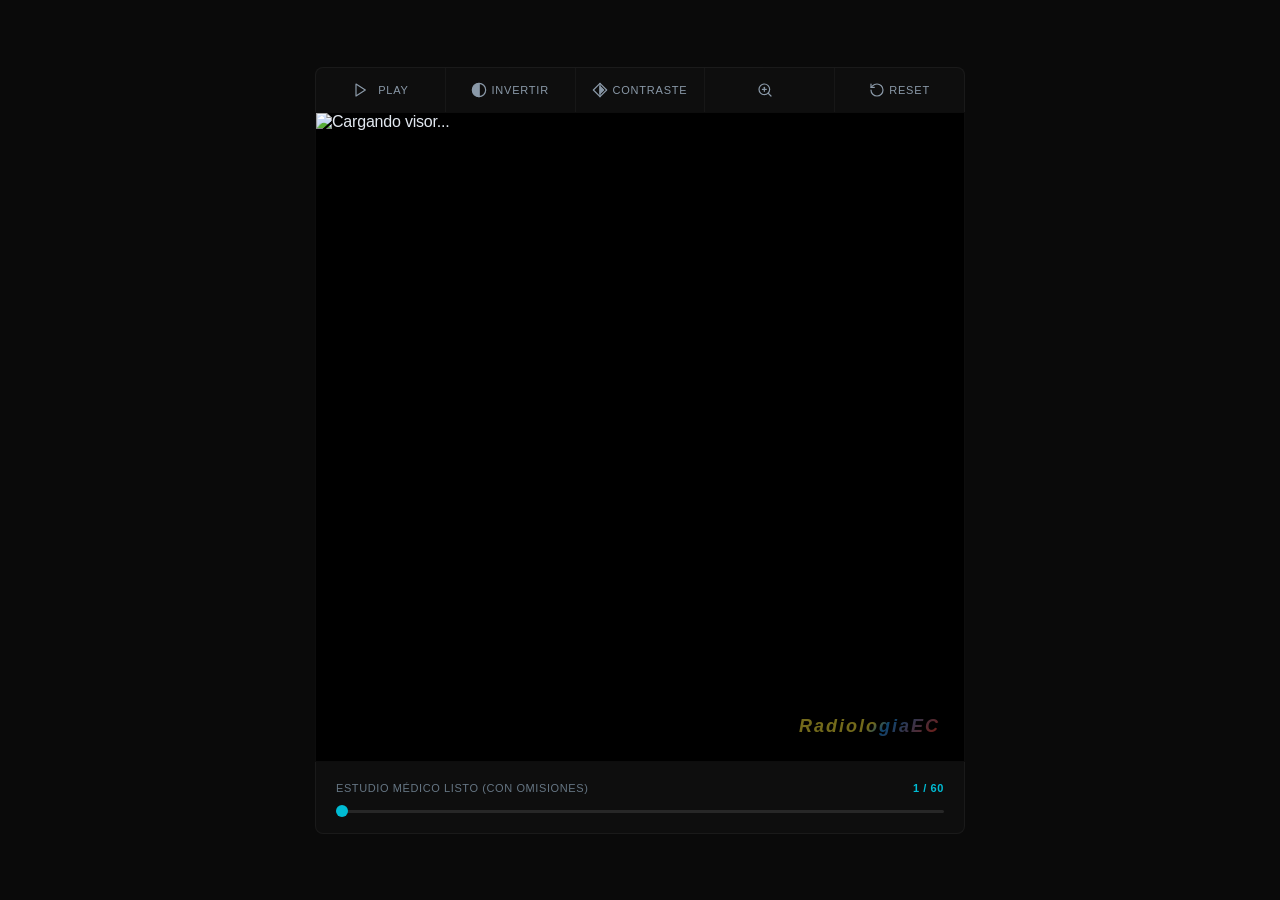
==== commit 2b0c6933: "Update index.html" ====
--- a/index.html
+++ b/index.html
@@ -22,9 +22,9 @@
             <!-- // BARRA DE HERRAMIENTAS SUPERIORES -->
             <!-- Aloja los botones interactivos de autoplay, filtros avanzados, zoom y reinicio -->
             <div class="toolbar">
-<button id="btnPlay" class="tool-btn" data-text-off="Play" data-text-on="Pause">
+<button id="btnPlay" class="tool-btn">
 <svg xmlns="http://w3.org" width="16" height="16" viewBox="0 0 24 24" fill="none" stroke="currentColor" stroke-width="1.8" stroke-linecap="round" stroke-linejoin="round">
-<polygon points="6 3 20 12 6 21 6 3"></polygon></svg><span class="btn-text"></span></button>
+<polygon points="6 3 20 12 6 21 6 3"></polygon></svg><!-- Los atributos van AQUÍ para que el CSS los pueda leer de inmediato --><span class="btn-text" data-text-off="Play" data-text-on="Pause"></span></button>
 <button id="btnInvert" class="tool-btn">
 <svg xmlns="http://w3.org" width="16" height="16" viewBox="0 0 24 24" fill="none" stroke="currentColor" stroke-width="1.8" stroke-linecap="round" stroke-linejoin="round">
 <path d="M12 2a10 10 0 0 0-10 10 10 10 0 0 0 10 10V2Z" fill="currentColor"></path><path d="M12 2a10 10 0 0 1 10 10 10 10 0 0 1-10 10V2Z"></path></svg><span>Invertir</span></button>
--- a/visordicomcss.css
+++ b/visordicomcss.css
@@ -112,6 +112,38 @@
     transform: scale(1.1);
 }
 /* ==========================================================================
+   CONTROL DE TEXTO DINÁMICO ASISTIDO POR CSS (ENLACE DIRECTO)
+   ========================================================================== */
+
+/* Fuerza la visualización e inyecta el texto por defecto en PC */
+.btn-text {
+    display: inline-block;
+    margin-left: 6px; /* Separación estética respecto al icono SVG */
+}
+
+/* Estado Inicial (Reposo): Lee el atributo desde su propia etiqueta span */
+.btn-text::after {
+    content: attr(data-text-off);
+}
+
+/* Estado Accionado (Cuando el botón padre tiene .active, cambia el texto) */
+.tool-btn.active .btn-text::after {
+    content: attr(data-text-on);
+}
+
+/* ==========================================================================
+   OCULTACIÓN INVISIBLE EN CELULARES (MÓVIL EN BLOGGER)
+   ========================================================================== */
+@media screen and (max-width: 540px) {
+    .tool-btn .btn-text {
+        display: none !important; /* Desaparece por completo en pantallas pequeñas */
+    }
+    .tool-btn {
+        padding: 16px 0 !important; 
+        justify-content: center !important;
+    }
+}
+/* ==========================================================================
    CAJA PROTECTORA DEL MARCO DE IMAGEN (FRAME INNER LOCK)
    ========================================================================== */
 .frame-wrapper {
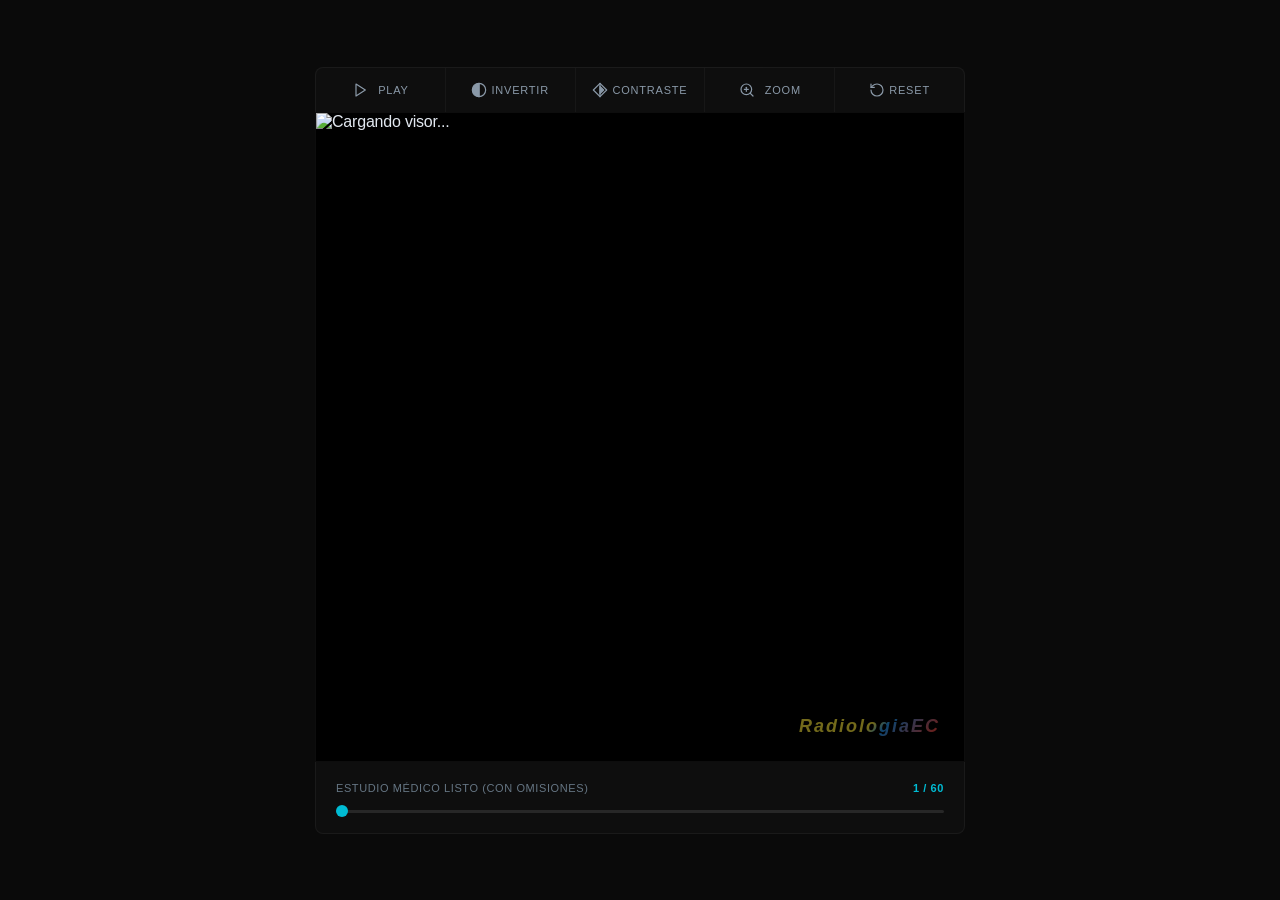
==== commit 04566e14: "Update index.html" ====
--- a/index.html
+++ b/index.html
@@ -31,9 +31,9 @@
 <button id="btnContraste" class="tool-btn">
 <svg xmlns="http://w3.org" width="16" height="16" viewBox="0 0 24 24" fill="none" stroke="currentColor" stroke-width="1.8" stroke-linecap="round" stroke-linejoin="round">
 <path d="M12 2 2 12l10 10 10-10Z"/><path d="m12 2v20" /><path d="M12 6.5l5.5 5.5-5.5 5.5Z" fill="currentColor"/></svg><span>Contraste</span></button>
-<button id="btnZoom" class="tool-btn" data-text-off="Zoom" data-text-on="Normal">
+<button id="btnZoom" class="tool-btn">
 <svg xmlns="http://w3.org" width="16" height="16" viewBox="0 0 24 24" fill="none" stroke="currentColor" stroke-width="1.8" stroke-linecap="round" stroke-linejoin="round">
-<circle cx="11" cy="11" r="8"></circle><line x1="21" y1="21" x2="16.65" y2="16.65"></line><line x1="11" y1="8" x2="11" y2="14"></line><line x1="8" y1="11" x2="14" y2="11"></line></svg><span class="btn-text"></span></button>
+<circle cx="11" cy="11" r="8"></circle><line x1="21" y1="21" x2="16.65" y2="16.65"></line><line x1="11" y1="8" x2="11" y2="14"></line><line x1="8" y1="11" x2="14" y2="11"></line></svg><span class="btn-text" data-text-off="Zoom" data-text-on="Normal"></span></button>
 <button id="btnReset" class="tool-btn">
 <svg xmlns="http://w3.org" width="16" height="16" viewBox="0 0 24 24" fill="none" stroke="currentColor" stroke-width="1.8" stroke-linecap="round" stroke-linejoin="round">
 <path d="M3 12a9 9 0 1 0 9-9 9.75 9.75 0 0 0-6.74 2.74L3 8"></path><polyline points="3 3 3 8 8 8"></polyline></svg><span>Reset</span></button>
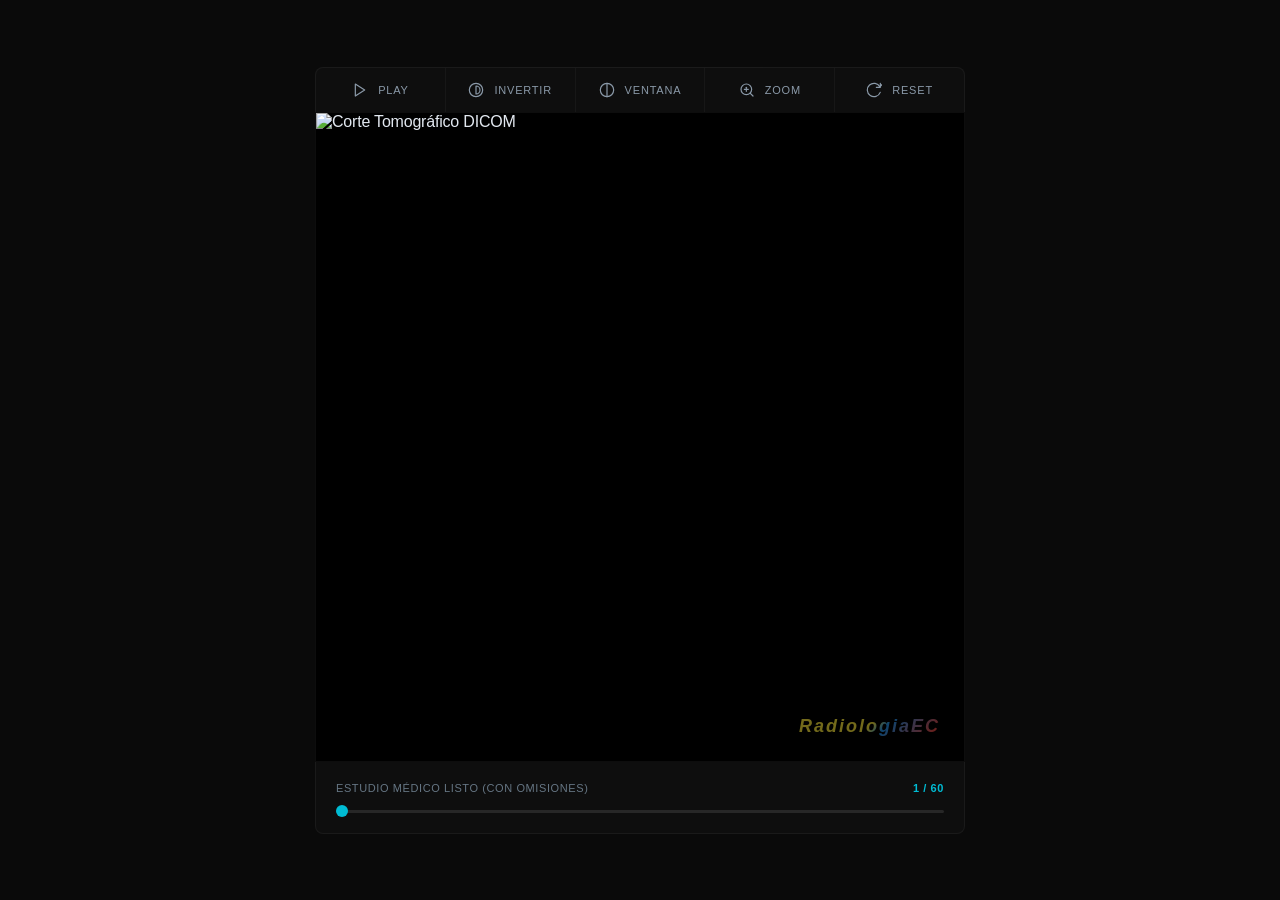
==== commit a482d857: "Update index.html" ====
--- a/index.html
+++ b/index.html
@@ -3,67 +3,92 @@
 <head>
     <meta charset="UTF-8">
     <meta name="viewport" content="width=device-width, initial-scale=1.0">
-    <title>Visor DICOM Profesional Completo</title>
-    
-    <!-- // ENLACE AL ARCHIVO DE ESTILOS EXTERNOS (CSS) -->
-    <!-- Vincula la apariencia visual, colores de la interfaz y comportamiento responsivo -->
+    <title>Visor DICOM Profesional</title>
+    <!-- Enlace a tu CSS optimizado (reemplaza la URL si es externa) -->
     <link rel="stylesheet" href="visordicomcss.css">
 </head>
 <body>
 
-    <!-- // CONTENEDOR DE CONTROL DE SCROLL GLOBAL -->
-    <!-- Define el largo de la página. A mayor altura en vh, más suave y preciso es el paso de imágenes -->
+    <!-- Contenedor estructural fijo (Evita crecimiento infinito) -->
     <div class="scroll-wrapper">
         
-        <!-- // CONTENEDOR FIJO EN PANTALLA (STICKY VISOR) -->
-        <!-- Mantiene la pantalla de diagnóstico clavada en el centro mientras el usuario hace scroll -->
-        <div class="visor-container">
+        <!-- Área de visualización centralizada -->
+        <main class="visor-container">
             
-            <!-- // BARRA DE HERRAMIENTAS SUPERIORES -->
-            <!-- Aloja los botones interactivos de autoplay, filtros avanzados, zoom y reinicio -->
-            <div class="toolbar">
-<button id="btnPlay" class="tool-btn">
-<svg xmlns="http://w3.org" width="16" height="16" viewBox="0 0 24 24" fill="none" stroke="currentColor" stroke-width="1.8" stroke-linecap="round" stroke-linejoin="round">
-<polygon points="6 3 20 12 6 21 6 3"></polygon></svg><!-- Los atributos van AQUÍ para que el CSS los pueda leer de inmediato --><span class="btn-text" data-text-off="Play" data-text-on="Pause"></span></button>
-<button id="btnInvert" class="tool-btn">
-<svg xmlns="http://w3.org" width="16" height="16" viewBox="0 0 24 24" fill="none" stroke="currentColor" stroke-width="1.8" stroke-linecap="round" stroke-linejoin="round">
-<path d="M12 2a10 10 0 0 0-10 10 10 10 0 0 0 10 10V2Z" fill="currentColor"></path><path d="M12 2a10 10 0 0 1 10 10 10 10 0 0 1-10 10V2Z"></path></svg><span>Invertir</span></button>
-<button id="btnContraste" class="tool-btn">
-<svg xmlns="http://w3.org" width="16" height="16" viewBox="0 0 24 24" fill="none" stroke="currentColor" stroke-width="1.8" stroke-linecap="round" stroke-linejoin="round">
-<path d="M12 2 2 12l10 10 10-10Z"/><path d="m12 2v20" /><path d="M12 6.5l5.5 5.5-5.5 5.5Z" fill="currentColor"/></svg><span>Contraste</span></button>
-<button id="btnZoom" class="tool-btn">
-<svg xmlns="http://w3.org" width="16" height="16" viewBox="0 0 24 24" fill="none" stroke="currentColor" stroke-width="1.8" stroke-linecap="round" stroke-linejoin="round">
-<circle cx="11" cy="11" r="8"></circle><line x1="21" y1="21" x2="16.65" y2="16.65"></line><line x1="11" y1="8" x2="11" y2="14"></line><line x1="8" y1="11" x2="14" y2="11"></line></svg><span class="btn-text" data-text-off="Zoom" data-text-on="Normal"></span></button>
-<button id="btnReset" class="tool-btn">
-<svg xmlns="http://w3.org" width="16" height="16" viewBox="0 0 24 24" fill="none" stroke="currentColor" stroke-width="1.8" stroke-linecap="round" stroke-linejoin="round">
-<path d="M3 12a9 9 0 1 0 9-9 9.75 9.75 0 0 0-6.74 2.74L3 8"></path><polyline points="3 3 3 8 8 8"></polyline></svg><span>Reset</span></button>
+            <!-- 1. BARRA DE HERRAMIENTAS (TOOLBAR) UNIFICADA -->
+            <nav class="toolbar" aria-label="Herramientas del visor">
+                
+                <!-- Botón Reproducir (Cine Loop) -->
+                <button type="button" id="btnPlay" class="tool-btn">
+                    <svg viewBox="0 0 24 24" fill="none" stroke="currentColor" stroke-width="2" stroke-linecap="round" stroke-linejoin="round">
+                        <polygon points="5 3 19 12 5 21 5 3"></polygon>
+                    </svg>
+                    <span class="btn-text" data-text-off="Play" data-text-on="Pausa"></span>
+                </button>
+
+                <!-- Botón Invertir Color -->
+                <button type="button" id="btnInvert" class="tool-btn">
+                    <svg viewBox="0 0 24 24" fill="none" stroke="currentColor" stroke-width="2" stroke-linecap="round" stroke-linejoin="round">
+                        <path d="M12 22c5.523 0 10-4.477 10-10S17.523 2 12 2 2 6.477 2 12s4.477 10 10 10z"></path>
+                        <path d="M12 18a6 6 0 1 0 0-12v12z"></path>
+                    </svg>
+                    <span class="btn-text" data-text-off="Invertir" data-text-on="Normal"></span>
+                </button>
+
+                <!-- Botón Ajuste Ventana (Brillo/Contraste) -->
+                <button type="button" id="btnContraste" class="tool-btn">
+                    <svg viewBox="0 0 24 24" fill="none" stroke="currentColor" stroke-width="2" stroke-linecap="round" stroke-linejoin="round">
+                        <circle cx="12" cy="12" r="10"></circle>
+                        <line x1="12" y1="2" x2="12" y2="22"></line>
+                    </svg>
+                    <span class="btn-text" data-text-off="Ventana" data-text-on="Fijar"></span>
+                </button>
+
+                <!-- Botón Zoom / Paneo -->
+                <button type="button" id="btnZoom" class="tool-btn">
+                    <svg viewBox="0 0 24 24" fill="none" stroke="currentColor" stroke-width="2" stroke-linecap="round" stroke-linejoin="round">
+                        <circle cx="11" cy="11" r="8"></circle>
+                        <line x1="21" y1="21" x2="16.65" y2="16.65"></line>
+                        <line x1="11" y1="8" x2="11" y2="14"></line>
+                        <line x1="8" y1="11" x2="14" y2="11"></line>
+                    </svg>
+                    <span class="btn-text" data-text-off="Zoom" data-text-on="Zoom"></span>
+                </button>
+
+                <!-- Botón Restablecer (Reset) -->
+                <button type="button" id="btnReset" class="tool-btn">
+                    <svg viewBox="0 0 24 24" fill="none" stroke="currentColor" stroke-width="2" stroke-linecap="round" stroke-linejoin="round">
+                        <path d="M21.5 2v6h-6M21.34 15.57a10 10 0 1 1-.57-8.38l5.67-5.67"></path>
+                    </svg>
+                    <span class="btn-text" data-text-off="Reset" data-text-on="Reset"></span>
+                </button>
+            </nav>
+
+            <!-- 2. CAJA PROTECTORA DEL MARCO DE IMAGEN -->
+            <div id="wrapper" class="frame-wrapper">
+                <!-- Imagen DICOM Dinámica -->
+                <img id="dicomFrame" src="" alt="Corte Tomográfico DICOM" draggable="false">
+                
+                <!-- Capa de Marca de Agua (Filtro por CSS) -->
+                <div class="watermark-overlay">RadiologiaEC</div>
             </div>
 
-            <!-- // MARCO ENMARCADOR DEL VISOR DE IMÁGENES -->
-            <!-- Enmarca el estudio médico y recorta los desbordes laterales cuando el zoom está activo -->
-            <div class="frame-wrapper" id="wrapper">
-                <!-- Elemento de imagen puro donde se inyectan las capas radiológicas -->
-                <img id="dicomFrame" src="" alt="Cargando visor...">
-                <!-- NUEVA LÍNEA: Copia y pega esto justo debajo de la etiqueta <img> -->
-    <div class="watermark-overlay">RadiologiaEC</div>
-            </div>
+            <!-- 3. PANEL DE CONTROL INFERIOR (FOOTER PANEL) -->
+            <footer class="controls-panel">
+                <!-- Fila de Metadatos y Estados -->
+                <div class="info-row">
+                    <span id="loaderStatus">Cargando visor...</span>
+                    <span id="frameCounter" class="status-badge">0 / 0</span>
+                </div>
 
-            <!-- // PANEL DE METADATOS Y CONTROL INFERIOR -->
-            <!-- Despliega los estados de carga del archivo, el contador de cortes y la barra deslizante manual -->
-            <div class="controls-panel">
-                <div class="info-row">
-                    <span id="loaderStatus">Inicializando componentes...</span>
-                    <span class="status-badge" id="frameCounter">0 / 0</span>
-                </div>
-                <!-- Barra de rango nativa ideal para control fino con el dedo en pantallas táctiles -->
-                <input type="range" id="frameSlider" class="slider-control" min="0" max="0" value="0" disabled>
-            </div>
+                <!-- Barra Deslizante de Precisión -->
+                <input type="range" id="frameSlider" class="slider-control" min="0" value="0" step="1" disabled aria-label="Control de fotogramas">
+            </footer>
 
-        </div>
+        </main>
     </div>
 
-    <!-- // ENLACE AL ARCHIVO DE LÓGICA (JAVASCRIPT) -->
-    <!-- Carga el código encargado de controlar las animaciones, gestos del mouse y precarga en memoria -->
-    <script src="visordicomjs.js"></script>
+    <!-- Enlace a tu JavaScript optimizado (Se ejecuta de último para no bloquear la carga) -->
+    <script src="visordicomjs.js" defer></script>
 </body>
 </html>
--- a/visordicomcss.css
+++ b/visordicomcss.css
@@ -8,22 +8,21 @@
 }
 
 body {
-    background-color: #0a0a0a; /* CAMBIADO: Negro profundo suavizado para mitigar la fatiga ocular */
+    background-color: #0a0a0a;
     color: #e2e8f0;
     font-family: -apple-system, BlinkMacSystemFont, "SF Pro Display", "Segoe UI", Roboto, sans-serif;
     overflow-x: hidden;
     letter-spacing: -0.2px;
 }
 
-/* // REINICIO DE ARQUITECTURA DE ALTURA STICKY A FIJA */
 .scroll-wrapper {
-    height: 100vh; /* CAMBIADO: Eliminamos los 350vh. El contenedor ya no crece infinitamente */
+    height: 100vh;
     position: relative;
-    overflow: hidden; /* Evita que el iframe intente pintar barras de scroll */
-}
-/* CONTAINER PRINCIPAL: Recupera el flujo tridimensional para activar el scroll de JavaScript */
+    overflow: hidden;
+}
+
 .visor-container {
-    position: relative; /* CAMBIADO: De 'sticky' a 'relative' */
+    position: relative;
     top: 0;
     height: 100vh; 
     width: 100%;
@@ -42,30 +41,27 @@
     width: 100%;
     max-width: 650px;
     display: flex;
-    flex-wrap: nowrap; /* Mantiene la línea recta absoluta */
+    flex-wrap: nowrap;
     justify-content: stretch;
-    background: #0e0e0e; /* Fondo integrado sólido sin reflejos molestos */
+    background: #0e0e0e;
     padding: 0;
     border-radius: 8px 8px 0 0;
-    border: 1px solid rgba(255, 255, 255, 0.05); /* Línea perimetral casi invisible */
+    border: 1px solid rgba(255, 255, 255, 0.05);
     border-bottom: none;
     overflow: hidden;
 }
 
-/* BOTONES INTEGRADOS EN LÍNEA (SIN CAJONES) */
 .tool-btn {
     flex: 1;
     background: transparent;
-    color: #8a99a8; /* Color tenue para no competir con el diagnóstico */
+    color: #8a99a8;
     border: none;
     padding: 14px 4px;
-    border-radius: 0;
     cursor: pointer;
     font-size: 11px;
     font-weight: 500;
-    text-transform: uppercase; /* Estética de software de precisión */
+    text-transform: uppercase;
     letter-spacing: 0.8px;
-    text-decoration: none;
     display: flex;
     align-items: center;
     justify-content: center;
@@ -73,78 +69,59 @@
     transition: all 0.2s cubic-bezier(0.25, 1, 0.5, 1);
 }
 
-/* Separadores verticales minimalistas */
 .tool-btn:not(:last-child) {
     border-right: 1px solid rgba(255, 255, 255, 0.04);
 }
 
-/* // EFECTO HOVER MINIMALISTA CON TOQUE CIAN CLÍNICO */
-/* Genera una transición suave hacia el cian tanto en el texto como en el fondo */
 .tool-btn:hover { 
-    background: rgba(0, 188, 212, 0.08); /* Fondo cian sutil de diagnóstico */
-    color: #00bcd4;                      /* El texto y emojis cambian a cian puro */
-    border-right: 1px solid rgba(0, 188, 212, 0.1) !important; /* Ilumina sutilmente el divisor derecho */
-}
-
-/* Botón Activo: Cambia el texto al cyan clínico nativo y agrega un indicador plano */
+    background: rgba(0, 188, 212, 0.08);
+    color: #00bcd4;
+    border-right: 1px solid rgba(0, 188, 212, 0.1) !important;
+}
+
 .tool-btn.active { 
     background: rgba(0, 188, 212, 0.04);
     color: #00bcd4; 
     font-weight: 600;
 }
 
-/* // ALERTA VISUAL ADAPTADA PARA EL BOTÓN DE RESTABLECIMIENTO (RESET HOVER) */
-/* El botón reset mantiene su código de color naranja de advertencia en su hover */
 #btnReset:hover {
     background: rgba(255, 87, 34, 0.08);
     color: #ff5722;
     border-right: 1px solid rgba(255, 87, 34, 0.2) !important;
 }
-/* Asegura que el icono SVG herede el color dinámico del botón (gris en reposo, cian en hover) */
+
 .tool-btn svg {
-    flex-shrink: 0; /* Impide que el icono se aplaste si el texto es largo */
-    color: inherit; /* Copia el color exacto del texto del botón de forma automática */
+    flex-shrink: 0;
+    color: inherit;
+    width: 16px;
+    height: 16px;
+    stroke-width: 1.8;
     transition: transform 0.2s ease;
 }
 
-/* Efecto opcional: Hace que el icono del botón seleccionado aumente sutilmente de tamaño */
 .tool-btn:hover svg {
     transform: scale(1.1);
 }
-/* ==========================================================================
-   CONTROL DE TEXTO DINÁMICO ASISTIDO POR CSS (ENLACE DIRECTO)
-   ========================================================================== */
-
-/* Fuerza la visualización e inyecta el texto por defecto en PC */
+
+/* ==========================================================================
+   CONTROL DE TEXTO DINÁMICO ASISTIDO POR CSS
+   ========================================================================== */
 .btn-text {
     display: inline-block;
-    margin-left: 6px; /* Separación estética respecto al icono SVG */
-}
-
-/* Estado Inicial (Reposo): Lee el atributo desde su propia etiqueta span */
+    margin-left: 6px;
+}
+
 .btn-text::after {
     content: attr(data-text-off);
 }
 
-/* Estado Accionado (Cuando el botón padre tiene .active, cambia el texto) */
 .tool-btn.active .btn-text::after {
     content: attr(data-text-on);
 }
 
 /* ==========================================================================
-   OCULTACIÓN INVISIBLE EN CELULARES (MÓVIL EN BLOGGER)
-   ========================================================================== */
-@media screen and (max-width: 540px) {
-    .tool-btn .btn-text {
-        display: none !important; /* Desaparece por completo en pantallas pequeñas */
-    }
-    .tool-btn {
-        padding: 16px 0 !important; 
-        justify-content: center !important;
-    }
-}
-/* ==========================================================================
-   CAJA PROTECTORA DEL MARCO DE IMAGEN (FRAME INNER LOCK)
+   CAJA PROTECTORA DEL MARCO DE IMAGEN
    ========================================================================== */
 .frame-wrapper {
     position: relative;
@@ -158,10 +135,9 @@
     justify-content: center;
     align-items: center;
     user-select: none;
-    
-    /* PROPIEDAD CLAVE: Bloquea los gestos nativos del navegador móvil en esta área */
     touch-action: none; 
 }
+
 .frame-wrapper img {
     width: 100%;
     height: 100%;
@@ -186,7 +162,6 @@
     border-top: none;
 }
 
-/* METADATOS TÉCNICOS */
 .info-row {
     display: flex;
     justify-content: space-between;
@@ -198,28 +173,24 @@
     color: #667684;
 }
 
-/* Distintivo de cortes transformado en texto plano elegante */
 .status-badge { 
-    background: transparent; 
-    padding: 0; 
     color: #00bcd4; 
     font-variant-numeric: tabular-nums;
     font-weight: 600;
 }
 
-/* ID del Loader / Estado */
 #loaderStatus {
     font-variant-numeric: tabular-nums;
 }
 
 /* ==========================================================================
-   BARRA DESLIZANTE (SLIDER TRACK) ULTRA-MINIMALISTA
+   BARRA DESLIZANTE ULTRA-MINIMALISTA
    ========================================================================== */
 .slider-control {
     -webkit-appearance: none;
     appearance: none;
     width: 100%;
-    height: 3px; /* CAMBIADO: Línea de deslizamiento ultra delgada */
+    height: 3px;
     border-radius: 2px;
     background: rgba(255, 255, 255, 0.1);
     outline: none;
@@ -230,19 +201,19 @@
     background: rgba(255, 255, 255, 0.15);
 }
 
-/* BOTÓN DESLIZANTE (THUMB): Reducido de tamaño para diseño de aguja de precisión */
 .slider-control::-webkit-slider-thumb {
     -webkit-appearance: none; 
     appearance: none; 
-    width: 12px; /* Reducido de 22px a 12px */
+    width: 12px;
     height: 12px; 
     border-radius: 50%; 
     background: #00bcd4; 
     cursor: pointer;
     transition: transform 0.15s ease;
 }
+
 .slider-control::-webkit-slider-thumb:hover {
-    transform: scale(1.3); /* Crece sutilmente al poner el cursor encima */
+    transform: scale(1.3);
 }
 
 .slider-control::-moz-range-thumb {
@@ -254,94 +225,62 @@
     cursor: pointer;
     transition: transform 0.15s ease;
 }
+
 .slider-control::-moz-range-thumb:hover {
     transform: scale(1.3);
 }
 
-/* ADAPTACIÓN MÓVILES */
-@media (max-height: 600px) and (orientation: landscape) {
-    .visor-container { padding: 10px; flex-direction: row; flex-wrap: wrap; }
-    .toolbar, .frame-wrapper, .controls-panel { max-width: 450px; }
-}
-/* // CAPA SUPERPUESTA DE MARCA DE AGUA (DISEÑO IDÉNTICO EN PC Y MÓVIL) */
-.watermark-overlay {
-    position: absolute;
-    /* Ubicación fija con margen proporcional (escalable en pantallas chicas) */
-    bottom: min(24px, 4%);                                     
-    right: min(24px, 4%);                                      
-    transform: none;                       
-    z-index: 10;
-    
-    /* BLOQUEO DE ERRORES MÓVILES (Fuerza la misma fuente en PC, Android e iOS) */
-    font-family: -apple-system, BlinkMacSystemFont, "Segoe UI", Roboto, Helvetica, Arial, sans-serif;
-    font-style: italic;                    /* Mantiene estilo cursiva */
-    font-weight: 800;                      
-    text-transform: none;                  /* Respeta mayúsculas y minúsculas ingresadas */
-    white-space: nowrap;
-    
-    /* TIPOGRAFÍA FLUIDA Y CONTROLADA */
-    /* clamp(Mínimo, Cálculo Dinámico según contenedor, Máximo) */
-    font-size: clamp(12px, 1.5vw + 8px, 18px); 
-    letter-spacing: clamp(1px, 0.2vw, 2px);    /* Evita que las letras se amontonen en celulares */
-
-    /* PROTECCIÓN DE RENDERIZADO MÓVIL */
-    -webkit-text-size-adjust: 100%;        /* Evita que los iPhones alteren el tamaño diseñado */
-    text-rendering: optimizeLegibility;     /* Asegura bordes limpios en las letras */
-    -webkit-font-smoothing: antialiased;   /* Suaviza los pixeles en pantallas Retina/OLED */
-    
-    /* DEGRADADO DIAGONAL CON PREDOMINIO AMARILLO (SUTRE SOBRE TC DE NEGRO ABSOLUTO) */
-    background: linear-gradient(135deg, 
-        rgba(255, 235, 59, 0.45) 0%,   
-        rgba(255, 235, 59, 0.45) 50%,  /* El amarillo abarca el 60% del texto */
-        rgba(33, 150, 243, 0.45) 60%,  
-        rgba(244, 67, 54, 0.45) 95%   
-    );
-    
-    /* EFECTO DE RECORTE DE TEXTO */
-    -webkit-background-clip: text;
-    background-clip: text;
-    -webkit-text-fill-color: transparent; 
-    
-    /* INTERACCIONES TÁCTILES SIN BLOQUEOS */
-    pointer-events: none;                  /* Gestos táctiles atraviesan la capa */
-    user-select: none;                     /* Bloquea copiado accidental al arrastrar */
-    -webkit-user-select: none;
-}
-
-/* ==========================================================================
-   DISEÑO BASE PARA COMPU / PANTALLAS GRANDES (MUESTRA TEXTO + ICONO)
-   ========================================================================== */
-.tool-btn span {
-    display: inline-block; /* Asegura que el texto sea visible en PC */
-}
-
-.tool-btn svg {
-    width: 16px;  /* Tamaño estilizado estándar para escritorio */
-    height: 16px;
-    stroke-width: 1.8;
-}
-
-/* ==========================================================================
-   FILTRO PARA MÓVILES (ACTIVA SOLO ICONOS CUANDO EL IFRAME SE ENCOGE)
-   Calibrado a 540px para capturar con precisión el tamaño del iframe en celulares
+/* ==========================================================================
+   MEDIA QUERIES UNIFICADOS (OPTIMIZACIÓN MÓVIL)
    ========================================================================== */
 @media screen and (max-width: 540px) {
-    /* 1. Oculta el texto de forma radical solo dentro del entorno móvil */
-    .tool-btn span {
+    .tool-btn .btn-text, .tool-btn span {
         display: none !important;
     }
-
-    /* 2. Centra los iconos de forma táctil en el espacio liberado */
     .tool-btn {
         padding: 16px 0 !important; 
         justify-content: center !important;
         min-width: 0 !important;
     }
-
-    /* 3. Agranda los iconos para que resalten al tacto en pantallas de celular */
     .tool-btn svg {
         width: 22px !important;   
         height: 22px !important;
-        stroke-width: 2.2 !important; /* Trazos más definidos para diagnóstico móvil */
+        stroke-width: 2.2 !important;
     }
 }
+
+@media (max-height: 600px) and (orientation: landscape) {
+    .visor-container { padding: 10px; flex-direction: row; flex-wrap: wrap; }
+    .toolbar, .frame-wrapper, .controls-panel { max-width: 450px; }
+}
+
+/* ==========================================================================
+   CAPA SUPERPUESTA DE MARCA DE AGUA
+   ========================================================================== */
+.watermark-overlay {
+    position: absolute;
+    bottom: min(24px, 4%);                                     
+    right: min(24px, 4%);                                      
+    z-index: 10;
+    font-family: -apple-system, BlinkMacSystemFont, "Segoe UI", Roboto, Helvetica, Arial, sans-serif;
+    font-style: italic;                    
+    font-weight: 800;                      
+    white-space: nowrap;
+    font-size: clamp(12px, 1.5vw + 8px, 18px); 
+    letter-spacing: clamp(1px, 0.2vw, 2px);    
+    -webkit-text-size-adjust: 100%;        
+    text-rendering: optimizeLegibility;     
+    -webkit-font-smoothing: antialiased;   
+    background: linear-gradient(135deg, 
+        rgba(255, 235, 59, 0.45) 0%,   
+        rgba(255, 235, 59, 0.45) 50%,  
+        rgba(33, 150, 243, 0.45) 60%,  
+        rgba(244, 67, 54, 0.45) 95%   
+    );
+    -webkit-background-clip: text;
+    background-clip: text;
+    -webkit-text-fill-color: transparent; 
+    pointer-events: none;                  
+    user-select: none;                     
+    -webkit-user-select: none;
+}
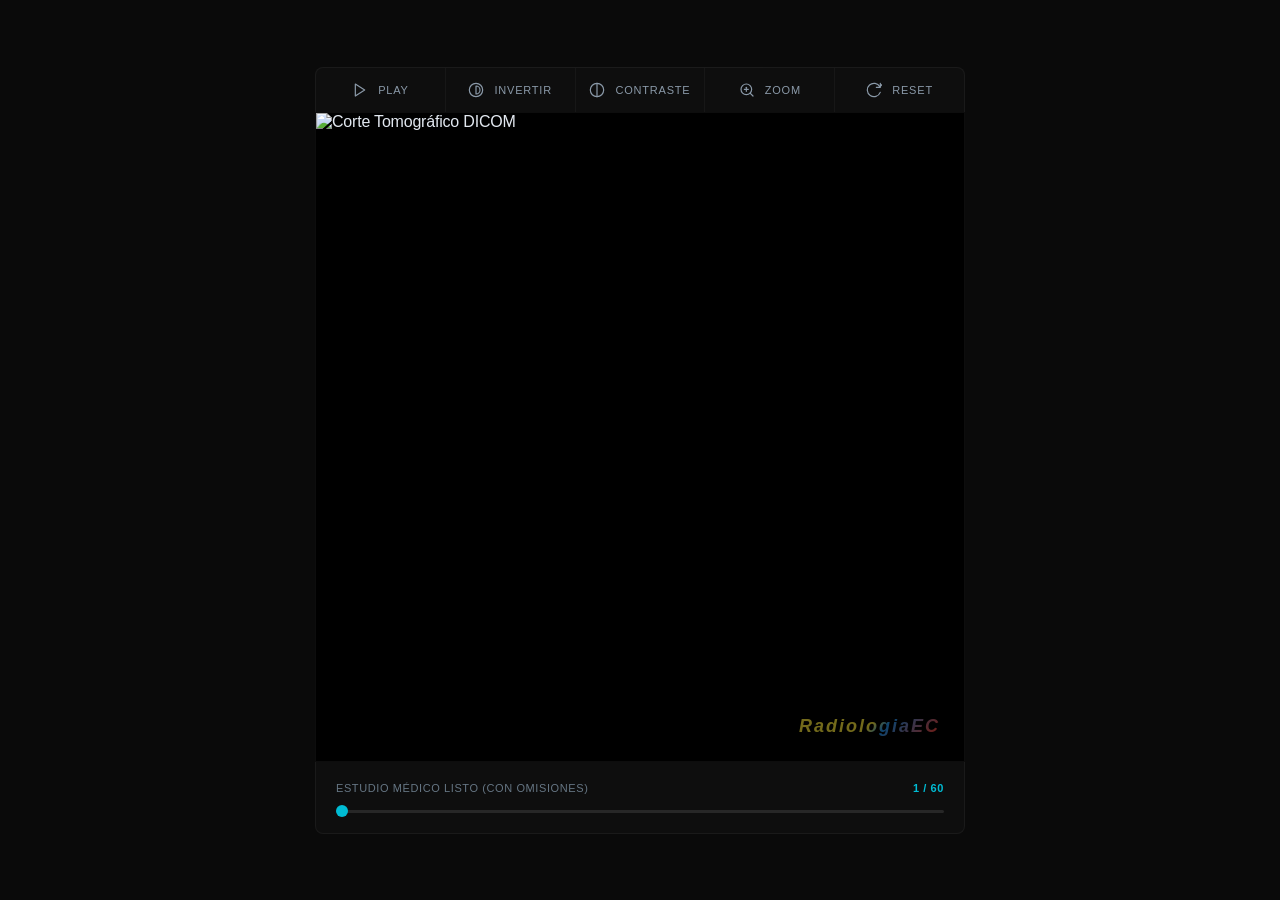
==== commit 6adf52ed: "Update index.html" ====
--- a/index.html
+++ b/index.html
@@ -15,55 +15,54 @@
         <!-- Área de visualización centralizada -->
         <main class="visor-container">
             
-            <!-- 1. BARRA DE HERRAMIENTAS (TOOLBAR) UNIFICADA -->
-            <nav class="toolbar" aria-label="Herramientas del visor">
-                
-                <!-- Botón Reproducir (Cine Loop) -->
-                <button type="button" id="btnPlay" class="tool-btn">
-                    <svg viewBox="0 0 24 24" fill="none" stroke="currentColor" stroke-width="2" stroke-linecap="round" stroke-linejoin="round">
-                        <polygon points="5 3 19 12 5 21 5 3"></polygon>
-                    </svg>
-                    <span class="btn-text" data-text-off="Play" data-text-on="Pausa"></span>
-                </button>
+           <!-- 1. BARRA DE HERRAMIENTAS (TOOLBAR) UNIFICADA CORREGIDA -->
+<nav class="toolbar" aria-label="Herramientas del visor">
+    
+    <!-- Botón Reproducir (Cine Loop) -->
+    <button type="button" id="btnPlay" class="tool-btn">
+        <svg viewBox="0 0 24 24" fill="none" stroke="currentColor" stroke-width="2" stroke-linecap="round" stroke-linejoin="round">
+            <polygon points="5 3 19 12 5 21 5 3"></polygon>
+        </svg>
+        <span class="btn-text" data-text-off="Play" data-text-on="Pausa"></span>
+    </button>
 
-                <!-- Botón Invertir Color -->
-                <button type="button" id="btnInvert" class="tool-btn">
-                    <svg viewBox="0 0 24 24" fill="none" stroke="currentColor" stroke-width="2" stroke-linecap="round" stroke-linejoin="round">
-                        <path d="M12 22c5.523 0 10-4.477 10-10S17.523 2 12 2 2 6.477 2 12s4.477 10 10 10z"></path>
-                        <path d="M12 18a6 6 0 1 0 0-12v12z"></path>
-                    </svg>
-                    <span class="btn-text" data-text-off="Invertir" data-text-on="Normal"></span>
-                </button>
+    <!-- Botón Invertir Color (Restaurado) -->
+    <button type="button" id="btnInvert" class="tool-btn">
+        <svg viewBox="0 0 24 24" fill="none" stroke="currentColor" stroke-width="2" stroke-linecap="round" stroke-linejoin="round">
+            <path d="M12 22c5.523 0 10-4.477 10-10S17.523 2 12 2 2 6.477 2 12s4.477 10 10 10z"></path>
+            <path d="M12 18a6 6 0 1 0 0-12v12z"></path>
+        </svg>
+        <span class="btn-text" data-text-off="Invertir" data-text-on="Normal"></span>
+    </button>
 
-                <!-- Botón Ajuste Ventana (Brillo/Contraste) -->
-                <button type="button" id="btnContraste" class="tool-btn">
-                    <svg viewBox="0 0 24 24" fill="none" stroke="currentColor" stroke-width="2" stroke-linecap="round" stroke-linejoin="round">
-                        <circle cx="12" cy="12" r="10"></circle>
-                        <line x1="12" y1="2" x2="12" y2="22"></line>
-                    </svg>
-                    <span class="btn-text" data-text-off="Ventana" data-text-on="Fijar"></span>
-                </button>
+    <!-- Botón Contraste (Palabra e Icono Original Restaurados) -->
+    <button type="button" id="btnContraste" class="tool-btn">
+        <svg viewBox="0 0 24 24" fill="none" stroke="currentColor" stroke-width="2" stroke-linecap="round" stroke-linejoin="round">
+            <circle cx="12" cy="12" r="10"></circle>
+            <line x1="12" y1="2" x2="12" y2="22"></line>
+        </svg>
+        <span class="btn-text" data-text-off="Contraste" data-text-on="Fijar"></span>
+    </button>
 
-                <!-- Botón Zoom / Paneo -->
-                <button type="button" id="btnZoom" class="tool-btn">
-                    <svg viewBox="0 0 24 24" fill="none" stroke="currentColor" stroke-width="2" stroke-linecap="round" stroke-linejoin="round">
-                        <circle cx="11" cy="11" r="8"></circle>
-                        <line x1="21" y1="21" x2="16.65" y2="16.65"></line>
-                        <line x1="11" y1="8" x2="11" y2="14"></line>
-                        <line x1="8" y1="11" x2="14" y2="11"></line>
-                    </svg>
-                    <span class="btn-text" data-text-off="Zoom" data-text-on="Zoom"></span>
-                </button>
+    <!-- Botón Zoom / Paneo -->
+    <button type="button" id="btnZoom" class="tool-btn">
+        <svg viewBox="0 0 24 24" fill="none" stroke="currentColor" stroke-width="2" stroke-linecap="round" stroke-linejoin="round">
+            <circle cx="11" cy="11" r="8"></circle>
+            <line x1="21" y1="21" x2="16.65" y2="16.65"></line>
+            <line x1="11" y1="8" x2="11" y2="14"></line>
+            <line x1="8" y1="11" x2="14" y2="11"></line>
+        </svg>
+        <span class="btn-text" data-text-off="Zoom" data-text-on="Zoom"></span>
+    </button>
 
-                <!-- Botón Restablecer (Reset) -->
-                <button type="button" id="btnReset" class="tool-btn">
-                    <svg viewBox="0 0 24 24" fill="none" stroke="currentColor" stroke-width="2" stroke-linecap="round" stroke-linejoin="round">
-                        <path d="M21.5 2v6h-6M21.34 15.57a10 10 0 1 1-.57-8.38l5.67-5.67"></path>
-                    </svg>
-                    <span class="btn-text" data-text-off="Reset" data-text-on="Reset"></span>
-                </button>
-            </nav>
-
+    <!-- Botón Restablecer (Reset) -->
+    <button type="button" id="btnReset" class="tool-btn">
+        <svg viewBox="0 0 24 24" fill="none" stroke="currentColor" stroke-width="2" stroke-linecap="round" stroke-linejoin="round">
+            <path d="M21.5 2v6h-6M21.34 15.57a10 10 0 1 1-.57-8.38l5.67-5.67"></path>
+        </svg>
+        <span class="btn-text" data-text-off="Reset" data-text-on="Reset"></span>
+    </button>
+</nav>
             <!-- 2. CAJA PROTECTORA DEL MARCO DE IMAGEN -->
             <div id="wrapper" class="frame-wrapper">
                 <!-- Imagen DICOM Dinámica -->
